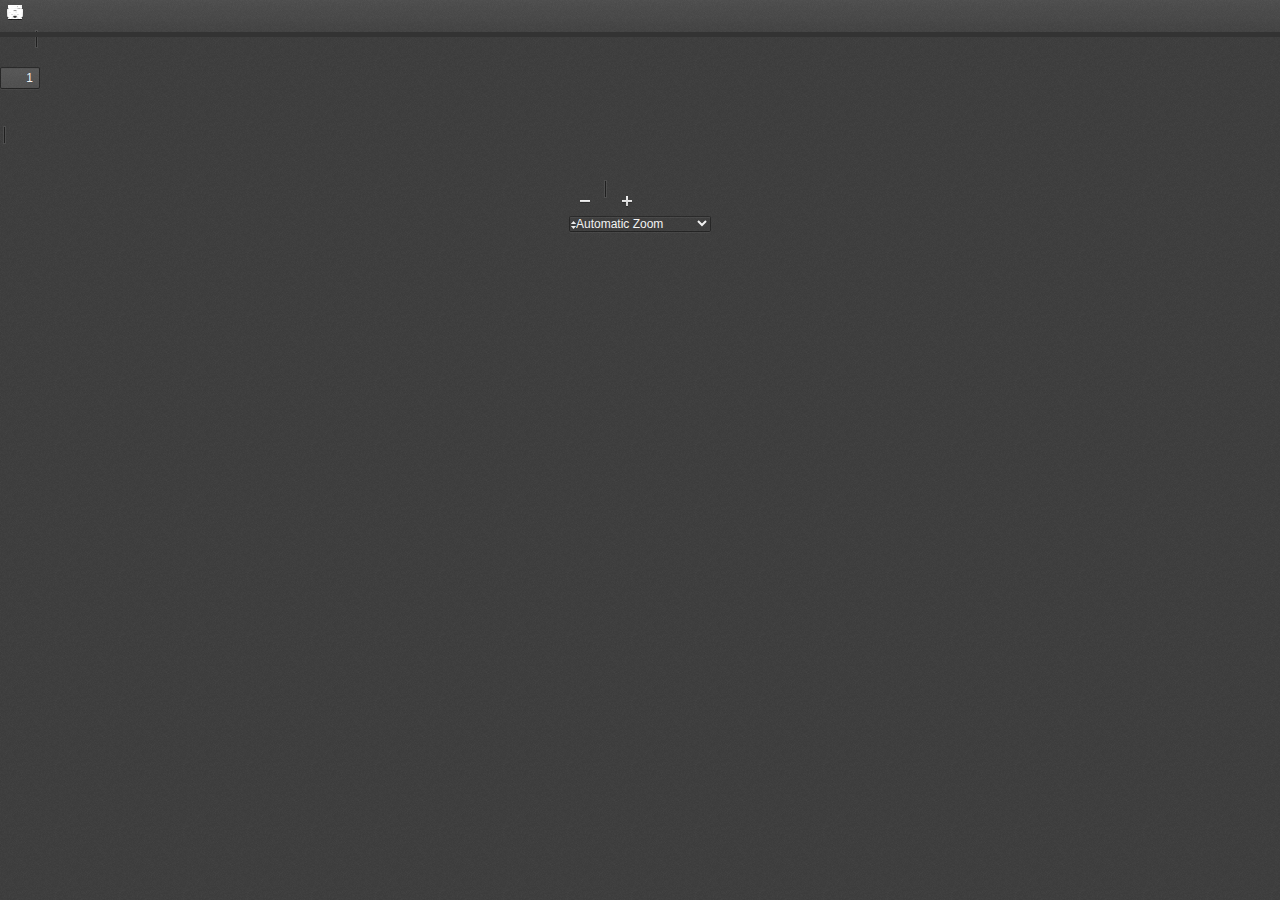
==== pdf/static/pdfjs-viewer/index.html @ ca078065 "update to use mozilla's PDF.js library instead of PDFObject" ====
<html>
<head>
  <title>PDF.js viewer</title>
  <script src="pdf.js"></script>
  <link rel="stylesheet" href="viewer.css">
  
  <style>
    html, body {
      height: 100%;
      margin: 0;
      padding: 0;
    }
  </style>
</head>

<body>
  <div class="pdfjs">
    <!-- PDF.js viewer.html -->
    <pdfjs-wrapper>
      <div id="outerContainer">
        
        <div id="sidebarContainer">
          <div id="toolbarSidebar">
            <div class="splitToolbarButton toggled">
              <button id="viewThumbnail" class="toolbarButton group toggled" title="Show Thumbnails" tabindex="2" data-l10n-id="thumbs">
                <span data-l10n-id="thumbs_label">Thumbnails</span>
              </button>
              <button id="viewOutline" class="toolbarButton group" title="Show Document Outline (double-click to expand/collapse all items)" tabindex="3" data-l10n-id="document_outline">
                <span data-l10n-id="document_outline_label">Document Outline</span>
              </button>
              <button id="viewAttachments" class="toolbarButton group" title="Show Attachments" tabindex="4" data-l10n-id="attachments">
                <span data-l10n-id="attachments_label">Attachments</span>
              </button>
            </div>
          </div>
          <div id="sidebarContent">
            <div id="thumbnailView">
            </div>
            <div id="outlineView" class="hidden">
            </div>
            <div id="attachmentsView" class="hidden">
            </div>
          </div>
        </div>  <!-- sidebarContainer -->
        
        <div id="mainContainer">
          <div class="findbar hidden doorHanger hiddenSmallView" id="findbar">
            <label for="findInput" class="toolbarLabel" data-l10n-id="find_label">Find:</label>
            <input id="findInput" class="toolbarField" tabindex="91">
            <div class="splitToolbarButton">
              <button class="toolbarButton findPrevious" title="" id="findPrevious" tabindex="92" data-l10n-id="find_previous">
                <span data-l10n-id="find_previous_label">Previous</span>
              </button>
              <div class="splitToolbarButtonSeparator"></div>
              <button class="toolbarButton findNext" title="" id="findNext" tabindex="93" data-l10n-id="find_next">
                <span data-l10n-id="find_next_label">Next</span>
              </button>
            </div>
            <input type="checkbox" id="findHighlightAll" class="toolbarField" tabindex="94">
            <label for="findHighlightAll" class="toolbarLabel" data-l10n-id="find_highlight">Highlight all</label>
            <input type="checkbox" id="findMatchCase" class="toolbarField" tabindex="95">
            <label for="findMatchCase" class="toolbarLabel" data-l10n-id="find_match_case_label">Match case</label>
            <span id="findResultsCount" class="toolbarLabel hidden"></span>
            <span id="findMsg" class="toolbarLabel"></span>
          </div>  <!-- findbar -->
          
          <div id="secondaryToolbar" class="secondaryToolbar hidden doorHangerRight">
            <div id="secondaryToolbarButtonContainer">
              <button id="secondaryPresentationMode" class="secondaryToolbarButton presentationMode visibleLargeView" title="Switch to Presentation Mode" tabindex="51" data-l10n-id="presentation_mode">
                <span data-l10n-id="presentation_mode_label">Presentation Mode</span>
              </button>
              <!--
              <button id="secondaryOpenFile" class="secondaryToolbarButton openFile visibleLargeView" title="Open File" tabindex="52" data-l10n-id="open_file">
                <span data-l10n-id="open_file_label">Open</span>
              </button>
              
              <button id="secondaryPrint" class="secondaryToolbarButton print visibleMediumView" title="Print" tabindex="53" data-l10n-id="print">
                <span data-l10n-id="print_label">Print</span>
              </button>
              
              <button id="secondaryDownload" class="secondaryToolbarButton download visibleMediumView" title="Download" tabindex="54" data-l10n-id="download">
                <span data-l10n-id="download_label">Download</span>
              </button>
              
              <a href="#" id="secondaryViewBookmark" class="secondaryToolbarButton bookmark visibleSmallView" title="Current view (copy or open in new window)" tabindex="55" data-l10n-id="bookmark">
                <span data-l10n-id="bookmark_label">Current View</span>
              </a>
              -->
              
              <div class="horizontalToolbarSeparator visibleLargeView"></div>
              
              <button id="firstPage" class="secondaryToolbarButton firstPage" title="Go to First Page" tabindex="56" data-l10n-id="first_page">
                <span data-l10n-id="first_page_label">Go to First Page</span>
              </button>
              <button id="lastPage" class="secondaryToolbarButton lastPage" title="Go to Last Page" tabindex="57" data-l10n-id="last_page">
                <span data-l10n-id="last_page_label">Go to Last Page</span>
              </button>
              
              <div class="horizontalToolbarSeparator"></div>
              
              <button id="pageRotateCw" class="secondaryToolbarButton rotateCw" title="Rotate Clockwise" tabindex="58" data-l10n-id="page_rotate_cw">
                <span data-l10n-id="page_rotate_cw_label">Rotate Clockwise</span>
              </button>
              <button id="pageRotateCcw" class="secondaryToolbarButton rotateCcw" title="Rotate Counterclockwise" tabindex="59" data-l10n-id="page_rotate_ccw">
                <span data-l10n-id="page_rotate_ccw_label">Rotate Counterclockwise</span>
              </button>
              
              <div class="horizontalToolbarSeparator"></div>
              
              <button id="toggleHandTool" class="secondaryToolbarButton handTool" title="Enable hand tool" tabindex="60" data-l10n-id="hand_tool_enable">
                <span data-l10n-id="hand_tool_enable_label">Enable hand tool</span>
              </button>
              
              <div class="horizontalToolbarSeparator"></div>
              
              <button id="documentProperties" class="secondaryToolbarButton documentProperties" title="Document Properties…" tabindex="61" data-l10n-id="document_properties">
                <span data-l10n-id="document_properties_label">Document Properties…</span>
              </button>
            </div>
          </div>  <!-- secondaryToolbar -->
          
          <div class="toolbar">
            <div id="toolbarContainer">
              <div id="toolbarViewer">
                <div id="toolbarViewerLeft">
                  <button id="sidebarToggle" class="toolbarButton" title="Toggle Sidebar" tabindex="11" data-l10n-id="toggle_sidebar">
                    <span data-l10n-id="toggle_sidebar_label">Toggle Sidebar</span>
                  </button>
                  <div class="toolbarButtonSpacer"></div>
                  <button id="viewFind" class="toolbarButton group hiddenSmallView" title="Find in Document" tabindex="12" data-l10n-id="findbar">
                    <span data-l10n-id="findbar_label">Find</span>
                  </button>
                  <div class="splitToolbarButton">
                    <button class="toolbarButton pageUp" title="Previous Page" id="previous" tabindex="13" data-l10n-id="previous">
                      <span data-l10n-id="previous_label">Previous</span>
                    </button>
                    <div class="splitToolbarButtonSeparator"></div>
                    <button class="toolbarButton pageDown" title="Next Page" id="next" tabindex="14" data-l10n-id="next">
                      <span data-l10n-id="next_label">Next</span>
                    </button>
                  </div>
                  <input type="number" id="pageNumber" class="toolbarField pageNumber" title="Page" value="1" size="4" min="1" tabindex="15" data-l10n-id="page">
                  <span id="numPages" class="toolbarLabel"></span>
                </div>
                <div id="toolbarViewerRight">
                  <button id="presentationMode" class="toolbarButton presentationMode hiddenLargeView" title="Switch to Presentation Mode" tabindex="31" data-l10n-id="presentation_mode">
                    <span data-l10n-id="presentation_mode_label">Presentation Mode</span>
                  </button>
                  
                  <button id="openFile" class="toolbarButton openFile hiddenLargeView" title="Open File" tabindex="32" data-l10n-id="open_file">
                    <span data-l10n-id="open_file_label">Open</span>
                  </button>
                  
                  <button id="print" class="toolbarButton print hiddenMediumView" title="Print" tabindex="33" data-l10n-id="print">
                    <span data-l10n-id="print_label">Print</span>
                  </button>
                  
                  <button id="download" class="toolbarButton download hiddenMediumView" title="Download" tabindex="34" data-l10n-id="download">
                    <span data-l10n-id="download_label">Download</span>
                  </button>
                  <a href="#" id="viewBookmark" class="toolbarButton bookmark hiddenSmallView" title="Current view (copy or open in new window)" tabindex="35" data-l10n-id="bookmark">
                    <span data-l10n-id="bookmark_label">Current View</span>
                  </a>
                  
                  <div class="verticalToolbarSeparator hiddenSmallView"></div>
                  
                  <button id="secondaryToolbarToggle" class="toolbarButton" title="Tools" tabindex="36" data-l10n-id="tools">
                    <span data-l10n-id="tools_label">Tools</span>
                  </button>
                </div>
                <div id="toolbarViewerMiddle">
                  <div class="splitToolbarButton">
                    <button id="zoomOut" class="toolbarButton zoomOut" title="Zoom Out" tabindex="21" data-l10n-id="zoom_out">
                      <span data-l10n-id="zoom_out_label">Zoom Out</span>
                    </button>
                    <div class="splitToolbarButtonSeparator"></div>
                    <button id="zoomIn" class="toolbarButton zoomIn" title="Zoom In" tabindex="22" data-l10n-id="zoom_in">
                      <span data-l10n-id="zoom_in_label">Zoom In</span>
                    </button>
                  </div>
                  <span id="scaleSelectContainer" class="dropdownToolbarButton">
                    <select id="scaleSelect" title="Zoom" tabindex="23" data-l10n-id="zoom">
                      <option id="pageAutoOption" title="" value="auto" selected="selected" data-l10n-id="page_scale_auto">Automatic Zoom</option>
                      <option id="pageActualOption" title="" value="page-actual" data-l10n-id="page_scale_actual">Actual Size</option>
                      <option id="pageFitOption" title="" value="page-fit" data-l10n-id="page_scale_fit">Fit Page</option>
                      <option id="pageWidthOption" title="" value="page-width" data-l10n-id="page_scale_width">Full Width</option>
                      <option id="customScaleOption" title="" value="custom" disabled="disabled" hidden="true"></option>
                      <option title="" value="0.5" data-l10n-id="page_scale_percent" data-l10n-args='{ "scale": 50 }'>50%</option>
                      <option title="" value="0.75" data-l10n-id="page_scale_percent" data-l10n-args='{ "scale": 75 }'>75%</option>
                      <option title="" value="1" data-l10n-id="page_scale_percent" data-l10n-args='{ "scale": 100 }'>100%</option>
                      <option title="" value="1.25" data-l10n-id="page_scale_percent" data-l10n-args='{ "scale": 125 }'>125%</option>
                      <option title="" value="1.5" data-l10n-id="page_scale_percent" data-l10n-args='{ "scale": 150 }'>150%</option>
                      <option title="" value="2" data-l10n-id="page_scale_percent" data-l10n-args='{ "scale": 200 }'>200%</option>
                      <option title="" value="3" data-l10n-id="page_scale_percent" data-l10n-args='{ "scale": 300 }'>300%</option>
                      <option title="" value="4" data-l10n-id="page_scale_percent" data-l10n-args='{ "scale": 400 }'>400%</option>
                    </select>
                  </span>
                </div>
              </div>
              <div id="loadingBar">
                <div class="progress">
                  <div class="glimmer">
                  </div>
                </div>
              </div>
            </div>
          </div>
          
          <menu type="context" id="viewerContextMenu">
            <menuitem id="contextFirstPage" label="First Page"
            data-l10n-id="first_page"></menuitem>
            <menuitem id="contextLastPage" label="Last Page"
            data-l10n-id="last_page"></menuitem>
            <menuitem id="contextPageRotateCw" label="Rotate Clockwise"
            data-l10n-id="page_rotate_cw"></menuitem>
            <menuitem id="contextPageRotateCcw" label="Rotate Counter-Clockwise"
            data-l10n-id="page_rotate_ccw"></menuitem>
          </menu>
          
          <div id="viewerContainer" tabindex="0">
            <div id="viewer" class="pdfViewer"></div>
          </div>
          
          <div id="errorWrapper" hidden='true'>
            <div id="errorMessageLeft">
              <span id="errorMessage"></span>
              <button id="errorShowMore" data-l10n-id="error_more_info">
                More Information
              </button>
              <button id="errorShowLess" data-l10n-id="error_less_info" hidden='true'>
                Less Information
              </button>
            </div>
            <div id="errorMessageRight">
              <button id="errorClose" data-l10n-id="error_close">
                Close
              </button>
            </div>
            <div class="clearBoth"></div>
            <textarea id="errorMoreInfo" hidden='true' readonly="readonly"></textarea>
          </div>
        </div> <!-- mainContainer -->
        
        <div id="overlayContainer" class="hidden">
          <div id="passwordOverlay" class="container hidden">
            <div class="dialog">
              <div class="row">
                <p id="passwordText" data-l10n-id="password_label">Enter the password to open this PDF file:</p>
              </div>
              <div class="row">
                <!-- The type="password" attribute is set via script, to prevent warnings in Firefox for all http:// documents. -->
                <input id="password" class="toolbarField">
              </div>
              <div class="buttonRow">
                <button id="passwordCancel" class="overlayButton"><span data-l10n-id="password_cancel">Cancel</span></button>
                <button id="passwordSubmit" class="overlayButton"><span data-l10n-id="password_ok">OK</span></button>
              </div>
            </div>
          </div>
          <div id="documentPropertiesOverlay" class="container hidden">
            <div class="dialog">
              <div class="row">
                <span data-l10n-id="document_properties_file_name">File name:</span> <p id="fileNameField">-</p>
              </div>
              <div class="row">
                <span data-l10n-id="document_properties_file_size">File size:</span> <p id="fileSizeField">-</p>
              </div>
              <div class="separator"></div>
              <div class="row">
                <span data-l10n-id="document_properties_title">Title:</span> <p id="titleField">-</p>
              </div>
              <div class="row">
                <span data-l10n-id="document_properties_author">Author:</span> <p id="authorField">-</p>
              </div>
              <div class="row">
                <span data-l10n-id="document_properties_subject">Subject:</span> <p id="subjectField">-</p>
              </div>
              <div class="row">
                <span data-l10n-id="document_properties_keywords">Keywords:</span> <p id="keywordsField">-</p>
              </div>
              <div class="row">
                <span data-l10n-id="document_properties_creation_date">Creation Date:</span> <p id="creationDateField">-</p>
              </div>
              <div class="row">
                <span data-l10n-id="document_properties_modification_date">Modification Date:</span> <p id="modificationDateField">-</p>
              </div>
              <div class="row">
                <span data-l10n-id="document_properties_creator">Creator:</span> <p id="creatorField">-</p>
              </div>
              <div class="separator"></div>
              <div class="row">
                <span data-l10n-id="document_properties_producer">PDF Producer:</span> <p id="producerField">-</p>
              </div>
              <div class="row">
                <span data-l10n-id="document_properties_version">PDF Version:</span> <p id="versionField">-</p>
              </div>
              <div class="row">
                <span data-l10n-id="document_properties_page_count">Page Count:</span> <p id="pageCountField">-</p>
              </div>
              <div class="buttonRow">
                <button id="documentPropertiesClose" class="overlayButton"><span data-l10n-id="document_properties_close">Close</span></button>
              </div>
            </div>
          </div>
          <div id="printServiceOverlay" class="container hidden">
            <div class="dialog">
              <div class="row">
                <span data-l10n-id="print_progress_message">Preparing document for printing…</span>
              </div>
              <div class="row">
                <progress value="0" max="100"></progress>
                <span data-l10n-id="print_progress_percent" data-l10n-args='{ "progress": 0 }' class="relative-progress">0%</span>
              </div>
              <div class="buttonRow">
                <button id="printCancel" class="overlayButton"><span data-l10n-id="print_progress_close">Cancel</span></button>
              </div>
            </div>
          </div>
        </div>  <!-- overlayContainer -->
        
      </div> <!-- outerContainer -->
      <div id="printContainer"></div>
    </pdfjs-wrapper>
  </div>
    
    <script>
      function getQueryVariable(variable) {
        var query = window.location.search.substring(1);
        var vars = query.split('&');
        for (var i = 0; i < vars.length; i++) {
            var pair = vars[i].split('=');
            if (decodeURIComponent(pair[0]) == variable) {
                return decodeURIComponent(pair[1]);
            }
        }
        console.log('Query variable %s not found', variable);
      }
      // note that the file can also be a Uint8Array if you want to serve binary data
      var file = getQueryVariable('url')
      
      // This initializes the webviewer, the file may be passed in to it to initialize the viewer with a pdf directly
      window.PDFJS.webViewerLoad(); 
      
      // open a file in the viewer
      window.PDFViewerApplication.open(file);
    </script>
  </body>
  </html>
---- pdf/static/pdfjs-viewer/viewer.css ----
.pdfjs .textLayer{position:absolute;left:0;top:0;right:0;bottom:0;overflow:hidden;opacity:.2;line-height:1.0}.pdfjs .textLayer>div{color:transparent;position:absolute;white-space:pre;cursor:text;-webkit-transform-origin:0 0;-moz-transform-origin:0 0;-o-transform-origin:0 0;-ms-transform-origin:0 0;transform-origin:0 0}.pdfjs .textLayer .highlight{margin:-1px;padding:1px;background-color:#b400aa;border-radius:4px}.pdfjs .textLayer .highlight.begin{border-radius:4px 0 0 4px}.pdfjs .textLayer .highlight.end{border-radius:0 4px 4px 0}.pdfjs .textLayer .highlight.middle{border-radius:0}.pdfjs .textLayer .highlight.selected{background-color:#006400}.pdfjs .textLayer ::selection{background:#00f}.pdfjs .textLayer ::-moz-selection{background:#00f}.pdfjs .textLayer .endOfContent{display:block;position:absolute;left:0;top:100%;right:0;bottom:0;z-index:-1;cursor:default;-webkit-user-select:none;-ms-user-select:none;-moz-user-select:none}.pdfjs .textLayer .endOfContent.active{top:0}.pdfjs .annotationLayer section{position:absolute}.pdfjs .annotationLayer .linkAnnotation>a{position:absolute;font-size:1em;top:0;left:0;width:100%;height:100%}.pdfjs .annotationLayer .linkAnnotation>a{background:url("[data-uri]") 0 0 repeat}.pdfjs .annotationLayer .linkAnnotation>a:hover{opacity:.2;background:#ff0;box-shadow:0 2px 10px #ff0}.pdfjs .annotationLayer .textAnnotation img{position:absolute;cursor:pointer}.pdfjs .annotationLayer .textWidgetAnnotation input,.pdfjs .annotationLayer .textWidgetAnnotation textarea,.pdfjs .annotationLayer .choiceWidgetAnnotation select,.pdfjs .annotationLayer .buttonWidgetAnnotation.checkBox input,.pdfjs .annotationLayer .buttonWidgetAnnotation.radioButton input{background-color:rgba(0,54,255,0.13);border:1px solid transparent;box-sizing:border-box;font-size:9px;height:100%;padding:0 3px;vertical-align:top;width:100%}.pdfjs .annotationLayer .textWidgetAnnotation textarea{font:message-box;font-size:9px;resize:none}.pdfjs .annotationLayer .textWidgetAnnotation input[disabled],.pdfjs .annotationLayer .textWidgetAnnotation textarea[disabled],.pdfjs .annotationLayer .choiceWidgetAnnotation select[disabled],.pdfjs .annotationLayer .buttonWidgetAnnotation.checkBox input[disabled],.pdfjs .annotationLayer .buttonWidgetAnnotation.radioButton input[disabled]{background:0;border:1px solid transparent;cursor:not-allowed}.pdfjs .annotationLayer .textWidgetAnnotation input:hover,.pdfjs .annotationLayer .textWidgetAnnotation textarea:hover,.pdfjs .annotationLayer .choiceWidgetAnnotation select:hover,.pdfjs .annotationLayer .buttonWidgetAnnotation.checkBox input:hover,.pdfjs .annotationLayer .buttonWidgetAnnotation.radioButton input:hover{border:1px solid #000}.pdfjs .annotationLayer .textWidgetAnnotation input:focus,.pdfjs .annotationLayer .textWidgetAnnotation textarea:focus,.pdfjs .annotationLayer .choiceWidgetAnnotation select:focus{background:0;border:1px solid transparent}.pdfjs .annotationLayer .textWidgetAnnotation input.comb{font-family:monospace;padding-left:2px;padding-right:0}.pdfjs .annotationLayer .textWidgetAnnotation input.comb:focus{width:115%}.pdfjs .annotationLayer .buttonWidgetAnnotation.checkBox input,.pdfjs .annotationLayer .buttonWidgetAnnotation.radioButton input{-webkit-appearance:none;-moz-appearance:none;-ms-appearance:none;appearance:none}.pdfjs .annotationLayer .popupWrapper{position:absolute;width:20em}.pdfjs .annotationLayer .popup{position:absolute;z-index:200;max-width:20em;background-color:#ff9;box-shadow:0 2px 5px #333;border-radius:2px;padding:.6em;margin-left:5px;cursor:pointer;word-wrap:break-word}.pdfjs .annotationLayer .popup h1{font-size:1em;border-bottom:1px solid #000;padding-bottom:.2em}.pdfjs .annotationLayer .popup p{padding-top:.2em}.pdfjs .annotationLayer .highlightAnnotation,.pdfjs .annotationLayer .underlineAnnotation,.pdfjs .annotationLayer .squigglyAnnotation,.pdfjs .annotationLayer .strikeoutAnnotation,.pdfjs .annotationLayer .fileAttachmentAnnotation{cursor:pointer}.pdfjs .pdfViewer .canvasWrapper{overflow:hidden}.pdfjs .pdfViewer .page{direction:ltr;width:816px;height:1056px;margin:1px auto -8px auto;position:relative;overflow:visible;border:9px solid transparent;background-clip:content-box;border-image:url(images/shadow.png) 9 9 repeat;background-color:white}.pdfjs .pdfViewer.removePageBorders .page{margin:0 auto 10px auto;border:0}.pdfjs .pdfViewer.singlePageView{display:inline-block}.pdfjs .pdfViewer.singlePageView .page{margin:0;border:0}.pdfjs .pdfViewer .page canvas{margin:0;display:block}.pdfjs .pdfViewer .page .loadingIcon{position:absolute;display:block;left:0;top:0;right:0;bottom:0;background:url('images/loading-icon.gif') center no-repeat}.pdfjs .pdfPresentationMode:-webkit-full-screen .pdfViewer .page{margin-bottom:100%;border:0}.pdfjs .pdfPresentationMode:-moz-full-screen .pdfViewer .page{margin-bottom:100%;border:0}.pdfjs .pdfPresentationMode:-ms-fullscreen .pdfViewer .page{margin-bottom:100% !important;border:0}.pdfjs .pdfPresentationMode:fullscreen .pdfViewer .page{margin-bottom:100%;border:0}.pdfjs *{padding:0;margin:0}html{height:100%;width:100%;font-size:10px}body{height:100%;width:100%;background-color:#404040;background-image:url(images/texture.png)}body,.pdfjs input,.pdfjs button,.pdfjs select{font:message-box;outline:0}.pdfjs .hidden{display:none !important}.pdfjs [hidden]{display:none !important}.pdfjs #viewerContainer.pdfPresentationMode:-webkit-full-screen{top:0;border-top:2px solid transparent;background-color:#000;width:100%;height:100%;overflow:hidden;cursor:none;-webkit-user-select:none}.pdfjs #viewerContainer.pdfPresentationMode:-moz-full-screen{top:0;border-top:2px solid transparent;background-color:#000;width:100%;height:100%;overflow:hidden;cursor:none;-moz-user-select:none}.pdfjs #viewerContainer.pdfPresentationMode:-ms-fullscreen{top:0 !important;border-top:2px solid transparent;width:100%;height:100%;overflow:hidden !important;cursor:none;-ms-user-select:none}.pdfjs #viewerContainer.pdfPresentationMode:-ms-fullscreen::-ms-backdrop{background-color:#000}.pdfjs #viewerContainer.pdfPresentationMode:fullscreen{top:0;border-top:2px solid transparent;background-color:#000;width:100%;height:100%;overflow:hidden;cursor:none;-webkit-user-select:none;-moz-user-select:none;-ms-user-select:none}.pdfjs .pdfPresentationMode:-webkit-full-screen a:not(.internalLink){display:none}.pdfjs .pdfPresentationMode:-moz-full-screen a:not(.internalLink){display:none}.pdfjs .pdfPresentationMode:-ms-fullscreen a:not(.internalLink){display:none !important}.pdfjs .pdfPresentationMode:fullscreen a:not(.internalLink){display:none}.pdfjs .pdfPresentationMode:-webkit-full-screen .textLayer>div{cursor:none}.pdfjs .pdfPresentationMode:-moz-full-screen .textLayer>div{cursor:none}.pdfjs .pdfPresentationMode:-ms-fullscreen .textLayer>div{cursor:none}.pdfjs .pdfPresentationMode:fullscreen .textLayer>div{cursor:none}.pdfjs .pdfPresentationMode.pdfPresentationModeControls>*,.pdfjs .pdfPresentationMode.pdfPresentationModeControls .textLayer>div{cursor:default}.pdfjs #outerContainer{width:100%;height:100%;position:relative}.pdfjs #sidebarContainer{position:absolute;top:0;bottom:0;width:200px;visibility:hidden;-webkit-transition-duration:200ms;-webkit-transition-timing-function:ease;transition-duration:200ms;transition-timing-function:ease}html[dir='ltr'] .pdfjs #sidebarContainer{-webkit-transition-property:left;transition-property:left;left:-200px}html[dir='rtl'] .pdfjs #sidebarContainer{-webkit-transition-property:right;transition-property:right;right:-200px}.pdfjs #outerContainer.sidebarMoving>#sidebarContainer,.pdfjs #outerContainer.sidebarOpen>#sidebarContainer{visibility:visible}html[dir='ltr'] .pdfjs #outerContainer.sidebarOpen>#sidebarContainer{left:0}html[dir='rtl'] .pdfjs #outerContainer.sidebarOpen>#sidebarContainer{right:0}.pdfjs #mainContainer{position:absolute;top:0;right:0;bottom:0;left:0;min-width:320px;-webkit-transition-duration:200ms;-webkit-transition-timing-function:ease;transition-duration:200ms;transition-timing-function:ease}html[dir='ltr'] .pdfjs #outerContainer.sidebarOpen>#mainContainer{-webkit-transition-property:left;transition-property:left;left:200px}html[dir='rtl'] .pdfjs #outerContainer.sidebarOpen>#mainContainer{-webkit-transition-property:right;transition-property:right;right:200px}.pdfjs #sidebarContent{top:32px;bottom:0;overflow:auto;-webkit-overflow-scrolling:touch;position:absolute;width:200px;background-color:hsla(0,0%,0%,.1)}html[dir='ltr'] .pdfjs #sidebarContent{left:0;box-shadow:inset -1px 0 0 hsla(0,0%,0%,.25)}html[dir='rtl'] .pdfjs #sidebarContent{right:0;box-shadow:inset 1px 0 0 hsla(0,0%,0%,.25)}.pdfjs #viewerContainer{overflow:auto;-webkit-overflow-scrolling:touch;position:absolute;top:32px;right:0;bottom:0;left:0;outline:0}html[dir='ltr'] .pdfjs #viewerContainer{box-shadow:inset 1px 0 0 hsla(0,0%,100%,.05)}html[dir='rtl'] .pdfjs #viewerContainer{box-shadow:inset -1px 0 0 hsla(0,0%,100%,.05)}.pdfjs .toolbar{position:relative;left:0;right:0;z-index:9999;cursor:default}.pdfjs #toolbarContainer{width:100%}.pdfjs #toolbarSidebar{width:200px;height:32px;background-color:#424242;background-image:url(images/texture.png),linear-gradient(hsla(0,0%,30%,.99),hsla(0,0%,25%,.95))}html[dir='ltr'] .pdfjs #toolbarSidebar{box-shadow:inset -1px 0 0 rgba(0,0,0,0.25),inset 0 -1px 0 hsla(0,0%,100%,.05),0 1px 0 hsla(0,0%,0%,.15),0 0 1px hsla(0,0%,0%,.1)}html[dir='rtl'] .pdfjs #toolbarSidebar{box-shadow:inset 1px 0 0 rgba(0,0,0,0.25),inset 0 1px 0 hsla(0,0%,100%,.05),0 1px 0 hsla(0,0%,0%,.15),0 0 1px hsla(0,0%,0%,.1)}.pdfjs #toolbarContainer,.pdfjs .findbar,.pdfjs .secondaryToolbar{position:relative;height:32px;background-color:#474747;background-image:url(images/texture.png),linear-gradient(hsla(0,0%,32%,.99),hsla(0,0%,27%,.95))}html[dir='ltr'] .pdfjs #toolbarContainer,.pdfjs .findbar,.pdfjs .secondaryToolbar{box-shadow:inset 1px 0 0 hsla(0,0%,100%,.08),inset 0 1px 1px hsla(0,0%,0%,.15),inset 0 -1px 0 hsla(0,0%,100%,.05),0 1px 0 hsla(0,0%,0%,.15),0 1px 1px hsla(0,0%,0%,.1)}html[dir='rtl'] .pdfjs #toolbarContainer,.pdfjs .findbar,.pdfjs .secondaryToolbar{box-shadow:inset -1px 0 0 hsla(0,0%,100%,.08),inset 0 1px 1px hsla(0,0%,0%,.15),inset 0 -1px 0 hsla(0,0%,100%,.05),0 1px 0 hsla(0,0%,0%,.15),0 1px 1px hsla(0,0%,0%,.1)}.pdfjs #toolbarViewer{height:32px}.pdfjs #loadingBar{position:relative;width:100%;height:4px;background-color:#333;border-bottom:1px solid #333}.pdfjs #loadingBar .progress{position:absolute;top:0;left:0;width:0;height:100%;background-color:#ddd;overflow:hidden;-webkit-transition:width 200ms;transition:width 200ms}@-webkit-keyframes progressIndeterminate{.pdfjs 0%{left:-142px}.pdfjs 100%{left:0}}@keyframes progressIndeterminate{.pdfjs 0%{left:-142px}.pdfjs 100%{left:0}}.pdfjs #loadingBar .progress.indeterminate{background-color:#999;-webkit-transition:none;transition:none}.pdfjs #loadingBar .progress.indeterminate .glimmer{position:absolute;top:0;left:0;height:100%;width:calc(100% + 150px);background:repeating-linear-gradient(135deg,#bbb 0,#999 5px,#999 45px,#ddd 55px,#ddd 95px,#bbb 100px);-webkit-animation:progressIndeterminate 950ms linear infinite;animation:progressIndeterminate 950ms linear infinite}.pdfjs .findbar,.pdfjs .secondaryToolbar{top:32px;position:absolute;z-index:10000;height:32px;min-width:16px;padding:0 6px 0 6px;margin:4px 2px 4px 2px;color:hsl(0,0%,85%);font-size:12px;line-height:14px;text-align:left;cursor:default}html[dir='ltr'] .pdfjs .findbar{left:68px}html[dir='rtl'] .pdfjs .findbar{right:68px}.pdfjs .findbar label{-webkit-user-select:none;-moz-user-select:none}.pdfjs #findInput[data-status="pending"]{background-image:url(images/loading-small.png);background-repeat:no-repeat;background-position:right}html[dir='rtl'] .pdfjs #findInput[data-status="pending"]{background-position:left}.pdfjs .secondaryToolbar{padding:6px;height:auto;z-index:30000}html[dir='ltr'] .pdfjs .secondaryToolbar{right:4px}html[dir='rtl'] .pdfjs .secondaryToolbar{left:4px}.pdfjs #secondaryToolbarButtonContainer{max-width:200px;max-height:400px;overflow-y:auto;-webkit-overflow-scrolling:touch;margin-bottom:-4px}.pdfjs .doorHanger,.pdfjs .doorHangerRight{border:1px solid hsla(0,0%,0%,.5);border-radius:2px;box-shadow:0 1px 4px rgba(0,0,0,0.3)}.pdfjs .doorHanger:after,.pdfjs .doorHanger:before,.pdfjs .doorHangerRight:after,.pdfjs .doorHangerRight:before{bottom:100%;border:solid transparent;content:" ";height:0;width:0;position:absolute;pointer-events:none}.pdfjs .doorHanger:after,.pdfjs .doorHangerRight:after{border-bottom-color:hsla(0,0%,32%,.99);border-width:8px}.pdfjs .doorHanger:before,.pdfjs .doorHangerRight:before{border-bottom-color:hsla(0,0%,0%,.5);border-width:9px}html[dir='ltr'] .pdfjs .doorHanger:after,html[dir='rtl'] .pdfjs .doorHangerRight:after{left:13px;margin-left:-8px}html[dir='ltr'] .pdfjs .doorHanger:before,html[dir='rtl'] .pdfjs .doorHangerRight:before{left:13px;margin-left:-9px}html[dir='rtl'] .pdfjs .doorHanger:after,html[dir='ltr'] .pdfjs .doorHangerRight:after{right:13px;margin-right:-8px}html[dir='rtl'] .pdfjs .doorHanger:before,html[dir='ltr'] .pdfjs .doorHangerRight:before{right:13px;margin-right:-9px}.pdfjs #findResultsCount{background-color:hsl(0,0%,85%);color:hsl(0,0%,32%);text-align:center;padding:3px 4px}.pdfjs #findMsg{font-style:italic;color:#a6b7d0}.pdfjs #findInput.notFound{background-color:#f66}.pdfjs #toolbarViewerMiddle{position:absolute;left:50%;transform:translateX(-50%)}html[dir='ltr'] .pdfjs #toolbarViewerLeft,html[dir='rtl'] .pdfjs #toolbarViewerRight{float:left}html[dir='ltr'] .pdfjs #toolbarViewerRight,html[dir='rtl'] .pdfjs #toolbarViewerLeft{float:right}html[dir='ltr'] .pdfjs #toolbarViewerLeft>*,html[dir='ltr'] .pdfjs #toolbarViewerMiddle>*,html[dir='ltr'] .pdfjs #toolbarViewerRight>*,html[dir='ltr'] .pdfjs .findbar>*{position:relative;float:left}html[dir='rtl'] .pdfjs #toolbarViewerLeft>*,html[dir='rtl'] .pdfjs #toolbarViewerMiddle>*,html[dir='rtl'] .pdfjs #toolbarViewerRight>*,html[dir='rtl'] .pdfjs .findbar>*{position:relative;float:right}html[dir='ltr'] .pdfjs .splitToolbarButton{margin:3px 2px 4px 0;display:inline-block}html[dir='rtl'] .pdfjs .splitToolbarButton{margin:3px 0 4px 2px;display:inline-block}html[dir='ltr'] .pdfjs .splitToolbarButton>.toolbarButton{border-radius:0;float:left}html[dir='rtl'] .pdfjs .splitToolbarButton>.toolbarButton{border-radius:0;float:right}.pdfjs .toolbarButton,.pdfjs .secondaryToolbarButton,.pdfjs .overlayButton{border:0 none;background:0;width:32px;height:25px}.pdfjs .toolbarButton>span{display:inline-block;width:0;height:0;overflow:hidden}.pdfjs .toolbarButton[disabled],.pdfjs .secondaryToolbarButton[disabled],.pdfjs .overlayButton[disabled]{opacity:.5}.pdfjs .toolbarButton.group{margin-right:0}.pdfjs .splitToolbarButton.toggled .toolbarButton{margin:0}.pdfjs .splitToolbarButton:hover>.toolbarButton,.pdfjs .splitToolbarButton:focus>.toolbarButton,.pdfjs .splitToolbarButton.toggled>.toolbarButton,.pdfjs .toolbarButton.textButton{background-color:hsla(0,0%,0%,.12);background-image:linear-gradient(hsla(0,0%,100%,.05),hsla(0,0%,100%,0));background-clip:padding-box;border:1px solid hsla(0,0%,0%,.35);border-color:hsla(0,0%,0%,.32) hsla(0,0%,0%,.38) hsla(0,0%,0%,.42);box-shadow:0 1px 0 hsla(0,0%,100%,.05) inset,0 0 1px hsla(0,0%,100%,.15) inset,0 1px 0 hsla(0,0%,100%,.05);-webkit-transition-property:background-color,border-color,box-shadow;-webkit-transition-duration:150ms;-webkit-transition-timing-function:ease;transition-property:background-color,border-color,box-shadow;transition-duration:150ms;transition-timing-function:ease}.pdfjs .splitToolbarButton>.toolbarButton:hover,.pdfjs .splitToolbarButton>.toolbarButton:focus,.pdfjs .dropdownToolbarButton:hover,.pdfjs .overlayButton:hover,.pdfjs .overlayButton:focus,.pdfjs .toolbarButton.textButton:hover,.pdfjs .toolbarButton.textButton:focus{background-color:hsla(0,0%,0%,.2);box-shadow:0 1px 0 hsla(0,0%,100%,.05) inset,0 0 1px hsla(0,0%,100%,.15) inset,0 0 1px hsla(0,0%,0%,.05);z-index:199}.pdfjs .splitToolbarButton>.toolbarButton{position:relative}html[dir='ltr'] .pdfjs .splitToolbarButton>.toolbarButton:first-child,html[dir='rtl'] .pdfjs .splitToolbarButton>.toolbarButton:last-child{position:relative;margin:0;margin-right:-1px;border-top-left-radius:2px;border-bottom-left-radius:2px;border-right-color:transparent}html[dir='ltr'] .pdfjs .splitToolbarButton>.toolbarButton:last-child,html[dir='rtl'] .pdfjs .splitToolbarButton>.toolbarButton:first-child{position:relative;margin:0;margin-left:-1px;border-top-right-radius:2px;border-bottom-right-radius:2px;border-left-color:transparent}.pdfjs .splitToolbarButtonSeparator{padding:8px 0;width:1px;background-color:hsla(0,0%,0%,.5);z-index:99;box-shadow:0 0 0 1px hsla(0,0%,100%,.08);display:inline-block;margin:5px 0}html[dir='ltr'] .pdfjs .splitToolbarButtonSeparator{float:left}html[dir='rtl'] .pdfjs .splitToolbarButtonSeparator{float:right}.pdfjs .splitToolbarButton:hover>.splitToolbarButtonSeparator,.pdfjs .splitToolbarButton.toggled>.splitToolbarButtonSeparator{padding:12px 0;margin:1px 0;box-shadow:0 0 0 1px hsla(0,0%,100%,.03);-webkit-transition-property:padding;-webkit-transition-duration:10ms;-webkit-transition-timing-function:ease;transition-property:padding;transition-duration:10ms;transition-timing-function:ease}.pdfjs .toolbarButton,.pdfjs .dropdownToolbarButton,.pdfjs .secondaryToolbarButton,.pdfjs .overlayButton{min-width:16px;padding:2px 6px 0;border:1px solid transparent;border-radius:2px;color:hsla(0,0%,100%,.8);font-size:12px;line-height:14px;-webkit-user-select:none;-moz-user-select:none;-ms-user-select:none;cursor:default;-webkit-transition-property:background-color,border-color,box-shadow;-webkit-transition-duration:150ms;-webkit-transition-timing-function:ease;transition-property:background-color,border-color,box-shadow;transition-duration:150ms;transition-timing-function:ease}html[dir='ltr'] .pdfjs .toolbarButton,html[dir='ltr'] .pdfjs .overlayButton,html[dir='ltr'] .pdfjs .dropdownToolbarButton{margin:3px 2px 4px 0}html[dir='rtl'] .pdfjs .toolbarButton,html[dir='rtl'] .pdfjs .overlayButton,html[dir='rtl'] .pdfjs .dropdownToolbarButton{margin:3px 0 4px 2px}.pdfjs .toolbarButton:hover,.pdfjs .toolbarButton:focus,.pdfjs .dropdownToolbarButton,.pdfjs .overlayButton,.pdfjs .secondaryToolbarButton:hover,.pdfjs .secondaryToolbarButton:focus{background-color:hsla(0,0%,0%,.12);background-image:linear-gradient(hsla(0,0%,100%,.05),hsla(0,0%,100%,0));background-clip:padding-box;border:1px solid hsla(0,0%,0%,.35);border-color:hsla(0,0%,0%,.32) hsla(0,0%,0%,.38) hsla(0,0%,0%,.42);box-shadow:0 1px 0 hsla(0,0%,100%,.05) inset,0 0 1px hsla(0,0%,100%,.15) inset,0 1px 0 hsla(0,0%,100%,.05)}.pdfjs .toolbarButton:hover:active,.pdfjs .overlayButton:hover:active,.pdfjs .dropdownToolbarButton:hover:active,.pdfjs .secondaryToolbarButton:hover:active{background-color:hsla(0,0%,0%,.2);background-image:linear-gradient(hsla(0,0%,100%,.05),hsla(0,0%,100%,0));border-color:hsla(0,0%,0%,.35) hsla(0,0%,0%,.4) hsla(0,0%,0%,.45);box-shadow:0 1px 1px hsla(0,0%,0%,.1) inset,0 0 1px hsla(0,0%,0%,.2) inset,0 1px 0 hsla(0,0%,100%,.05);-webkit-transition-property:background-color,border-color,box-shadow;-webkit-transition-duration:10ms;-webkit-transition-timing-function:linear;transition-property:background-color,border-color,box-shadow;transition-duration:10ms;transition-timing-function:linear}.pdfjs .toolbarButton.toggled,.pdfjs .splitToolbarButton.toggled>.toolbarButton.toggled,.pdfjs .secondaryToolbarButton.toggled{background-color:hsla(0,0%,0%,.3);background-image:linear-gradient(hsla(0,0%,100%,.05),hsla(0,0%,100%,0));border-color:hsla(0,0%,0%,.4) hsla(0,0%,0%,.45) hsla(0,0%,0%,.5);box-shadow:0 1px 1px hsla(0,0%,0%,.1) inset,0 0 1px hsla(0,0%,0%,.2) inset,0 1px 0 hsla(0,0%,100%,.05);-webkit-transition-property:background-color,border-color,box-shadow;-webkit-transition-duration:10ms;-webkit-transition-timing-function:linear;transition-property:background-color,border-color,box-shadow;transition-duration:10ms;transition-timing-function:linear}.pdfjs .toolbarButton.toggled:hover:active,.pdfjs .splitToolbarButton.toggled>.toolbarButton.toggled:hover:active,.pdfjs .secondaryToolbarButton.toggled:hover:active{background-color:hsla(0,0%,0%,.4);border-color:hsla(0,0%,0%,.4) hsla(0,0%,0%,.5) hsla(0,0%,0%,.55);box-shadow:0 1px 1px hsla(0,0%,0%,.2) inset,0 0 1px hsla(0,0%,0%,.3) inset,0 1px 0 hsla(0,0%,100%,.05)}.pdfjs .dropdownToolbarButton{width:120px;max-width:120px;padding:0;overflow:hidden;background:url(images/toolbarButton-menuArrows.png) no-repeat}html[dir='ltr'] .pdfjs .dropdownToolbarButton{background-position:95%}html[dir='rtl'] .pdfjs .dropdownToolbarButton{background-position:5%}.pdfjs .dropdownToolbarButton>select{min-width:140px;font-size:12px;color:hsl(0,0%,95%);margin:0;padding:3px 2px 2px;border:0;background:rgba(0,0,0,0)}.pdfjs .dropdownToolbarButton>select>option{background:hsl(0,0%,24%)}.pdfjs #customScaleOption{display:none}.pdfjs #pageWidthOption{border-bottom:1px rgba(255,255,255,.5) solid}html[dir='ltr'] .pdfjs .splitToolbarButton:first-child,html[dir='ltr'] .pdfjs .toolbarButton:first-child,html[dir='rtl'] .pdfjs .splitToolbarButton:last-child,html[dir='rtl'] .pdfjs .toolbarButton:last-child{margin-left:4px}html[dir='ltr'] .pdfjs .splitToolbarButton:last-child,html[dir='ltr'] .pdfjs .toolbarButton:last-child,html[dir='rtl'] .pdfjs .splitToolbarButton:first-child,html[dir='rtl'] .pdfjs .toolbarButton:first-child{margin-right:4px}.pdfjs .toolbarButtonSpacer{width:30px;display:inline-block;height:1px}html[dir='ltr'] .pdfjs #findPrevious{margin-left:3px}html[dir='ltr'] .pdfjs #findNext{margin-right:3px}html[dir='rtl'] .pdfjs #findPrevious{margin-right:3px}html[dir='rtl'] .pdfjs #findNext{margin-left:3px}.pdfjs .toolbarButton::before,.pdfjs .secondaryToolbarButton::before{position:absolute;display:inline-block;top:4px;left:7px}html[dir="ltr"] .pdfjs .secondaryToolbarButton::before{left:4px}html[dir="rtl"] .pdfjs .secondaryToolbarButton::before{right:4px}html[dir='ltr'] .pdfjs .toolbarButton#sidebarToggle::before{content:url(images/toolbarButton-sidebarToggle.png)}html[dir='rtl'] .pdfjs .toolbarButton#sidebarToggle::before{content:url(images/toolbarButton-sidebarToggle-rtl.png)}html[dir='ltr'] .pdfjs .toolbarButton#secondaryToolbarToggle::before{content:url(images/toolbarButton-secondaryToolbarToggle.png)}html[dir='rtl'] .pdfjs .toolbarButton#secondaryToolbarToggle::before{content:url(images/toolbarButton-secondaryToolbarToggle-rtl.png)}html[dir='ltr'] .pdfjs .toolbarButton.findPrevious::before{content:url(images/findbarButton-previous.png)}html[dir='rtl'] .pdfjs .toolbarButton.findPrevious::before{content:url(images/findbarButton-previous-rtl.png)}html[dir='ltr'] .pdfjs .toolbarButton.findNext::before{content:url(images/findbarButton-next.png)}html[dir='rtl'] .pdfjs .toolbarButton.findNext::before{content:url(images/findbarButton-next-rtl.png)}html[dir='ltr'] .pdfjs .toolbarButton.pageUp::before{content:url(images/toolbarButton-pageUp.png)}html[dir='rtl'] .pdfjs .toolbarButton.pageUp::before{content:url(images/toolbarButton-pageUp-rtl.png)}html[dir='ltr'] .pdfjs .toolbarButton.pageDown::before{content:url(images/toolbarButton-pageDown.png)}html[dir='rtl'] .pdfjs .toolbarButton.pageDown::before{content:url(images/toolbarButton-pageDown-rtl.png)}.pdfjs .toolbarButton.zoomOut::before{content:url(images/toolbarButton-zoomOut.png)}.pdfjs .toolbarButton.zoomIn::before{content:url(images/toolbarButton-zoomIn.png)}.pdfjs .toolbarButton.presentationMode::before,.pdfjs .secondaryToolbarButton.presentationMode::before{content:url(images/toolbarButton-presentationMode.png)}.pdfjs .toolbarButton.print::before,.pdfjs .secondaryToolbarButton.print::before{content:url(images/toolbarButton-print.png)}.pdfjs .toolbarButton.openFile::before,.pdfjs .secondaryToolbarButton.openFile::before{content:url(images/toolbarButton-openFile.png)}.pdfjs .toolbarButton.download::before,.pdfjs .secondaryToolbarButton.download::before{content:url(images/toolbarButton-download.png)}.pdfjs .toolbarButton.bookmark,.pdfjs .secondaryToolbarButton.bookmark{-webkit-box-sizing:border-box;-moz-box-sizing:border-box;box-sizing:border-box;outline:0;padding-top:4px;text-decoration:none}.pdfjs .secondaryToolbarButton.bookmark{padding-top:5px}.pdfjs .bookmark[href='#']{opacity:.5;pointer-events:none}.pdfjs .toolbarButton.bookmark::before,.pdfjs .secondaryToolbarButton.bookmark::before{content:url(images/toolbarButton-bookmark.png)}.pdfjs #viewThumbnail.toolbarButton::before{content:url(images/toolbarButton-viewThumbnail.png)}html[dir="ltr"] .pdfjs #viewOutline.toolbarButton::before{content:url(images/toolbarButton-viewOutline.png)}html[dir="rtl"] .pdfjs #viewOutline.toolbarButton::before{content:url(images/toolbarButton-viewOutline-rtl.png)}.pdfjs #viewAttachments.toolbarButton::before{content:url(images/toolbarButton-viewAttachments.png)}.pdfjs #viewFind.toolbarButton::before{content:url(images/toolbarButton-search.png)}.pdfjs .toolbarButton.pdfSidebarNotification::after{position:absolute;display:inline-block;top:1px;content:'';background-color:#70db55;height:9px;width:9px;border-radius:50%}html[dir='ltr'] .pdfjs .toolbarButton.pdfSidebarNotification::after{left:17px}html[dir='rtl'] .pdfjs .toolbarButton.pdfSidebarNotification::after{right:17px}.pdfjs .secondaryToolbarButton{position:relative;margin:0 0 4px 0;padding:3px 0 1px 0;height:auto;min-height:25px;width:auto;min-width:100%;white-space:normal}html[dir="ltr"] .pdfjs .secondaryToolbarButton{padding-left:24px;text-align:left}html[dir="rtl"] .pdfjs .secondaryToolbarButton{padding-right:24px;text-align:right}html[dir="ltr"] .pdfjs .secondaryToolbarButton.bookmark{padding-left:27px}html[dir="rtl"] .pdfjs .secondaryToolbarButton.bookmark{padding-right:27px}html[dir="ltr"] .pdfjs .secondaryToolbarButton>span{padding-right:4px}html[dir="rtl"] .pdfjs .secondaryToolbarButton>span{padding-left:4px}.pdfjs .secondaryToolbarButton.firstPage::before{content:url(images/secondaryToolbarButton-firstPage.png)}.pdfjs .secondaryToolbarButton.lastPage::before{content:url(images/secondaryToolbarButton-lastPage.png)}.pdfjs .secondaryToolbarButton.rotateCcw::before{content:url(images/secondaryToolbarButton-rotateCcw.png)}.pdfjs .secondaryToolbarButton.rotateCw::before{content:url(images/secondaryToolbarButton-rotateCw.png)}.pdfjs .secondaryToolbarButton.handTool::before{content:url(images/secondaryToolbarButton-handTool.png)}.pdfjs .secondaryToolbarButton.documentProperties::before{content:url(images/secondaryToolbarButton-documentProperties.png)}.pdfjs .verticalToolbarSeparator{display:block;padding:8px 0;margin:8px 4px;width:1px;background-color:hsla(0,0%,0%,.5);box-shadow:0 0 0 1px hsla(0,0%,100%,.08)}html[dir='ltr'] .pdfjs .verticalToolbarSeparator{margin-left:2px}html[dir='rtl'] .pdfjs .verticalToolbarSeparator{margin-right:2px}.pdfjs .horizontalToolbarSeparator{display:block;margin:0 0 4px 0;height:1px;width:100%;background-color:hsla(0,0%,0%,.5);box-shadow:0 0 0 1px hsla(0,0%,100%,.08)}.pdfjs .toolbarField{padding:3px 6px;margin:4px 0 4px 0;border:1px solid transparent;border-radius:2px;background-color:hsla(0,0%,100%,.09);background-image:linear-gradient(hsla(0,0%,100%,.05),hsla(0,0%,100%,0));background-clip:padding-box;border:1px solid hsla(0,0%,0%,.35);border-color:hsla(0,0%,0%,.32) hsla(0,0%,0%,.38) hsla(0,0%,0%,.42);box-shadow:0 1px 0 hsla(0,0%,0%,.05) inset,0 1px 0 hsla(0,0%,100%,.05);color:hsl(0,0%,95%);font-size:12px;line-height:14px;outline-style:none;transition-property:background-color,border-color,box-shadow;transition-duration:150ms;transition-timing-function:ease}.pdfjs .toolbarField[type=checkbox]{display:inline-block;margin:8px 0}.pdfjs .toolbarField.pageNumber{-moz-appearance:textfield;min-width:16px;text-align:right;width:40px}.pdfjs .toolbarField.pageNumber.visiblePageIsLoading{background-image:url(images/loading-small.png);background-repeat:no-repeat;background-position:1px}.pdfjs .toolbarField.pageNumber::-webkit-inner-spin-button,.pdfjs .toolbarField.pageNumber::-webkit-outer-spin-button{-webkit-appearance:none;margin:0}.pdfjs .toolbarField:hover{background-color:hsla(0,0%,100%,.11);border-color:hsla(0,0%,0%,.4) hsla(0,0%,0%,.43) hsla(0,0%,0%,.45)}.pdfjs .toolbarField:focus{background-color:hsla(0,0%,100%,.15);border-color:hsla(204,100%,65%,.8) hsla(204,100%,65%,.85) hsla(204,100%,65%,.9)}.pdfjs .toolbarLabel{min-width:16px;padding:3px 6px 3px 2px;margin:4px 2px 4px 0;border:1px solid transparent;border-radius:2px;color:hsl(0,0%,85%);font-size:12px;line-height:14px;text-align:left;-webkit-user-select:none;-moz-user-select:none;cursor:default}.pdfjs #thumbnailView{position:absolute;width:120px;top:0;bottom:0;padding:10px 40px 0;overflow:auto;-webkit-overflow-scrolling:touch}.pdfjs .thumbnail{float:left;margin-bottom:5px}.pdfjs #thumbnailView>a:last-of-type>.thumbnail{margin-bottom:10px}.pdfjs #thumbnailView>a:last-of-type>.thumbnail:not([data-loaded]){margin-bottom:9px}.pdfjs .thumbnail:not([data-loaded]){border:1px dashed rgba(255,255,255,0.5);margin:-1px -1px 4px -1px}.pdfjs .thumbnailImage{border:1px solid transparent;box-shadow:0 0 0 1px rgba(0,0,0,0.5),0 2px 8px rgba(0,0,0,0.3);opacity:.8;z-index:99;background-color:white;background-clip:content-box}.pdfjs .thumbnailSelectionRing{border-radius:2px;padding:7px}.pdfjs a:focus>.thumbnail>.thumbnailSelectionRing>.thumbnailImage,.pdfjs .thumbnail:hover>.thumbnailSelectionRing>.thumbnailImage{opacity:.9}.pdfjs a:focus>.thumbnail>.thumbnailSelectionRing,.pdfjs .thumbnail:hover>.thumbnailSelectionRing{background-color:hsla(0,0%,100%,.15);background-image:linear-gradient(hsla(0,0%,100%,.05),hsla(0,0%,100%,0));background-clip:padding-box;box-shadow:0 1px 0 hsla(0,0%,100%,.05) inset,0 0 1px hsla(0,0%,100%,.2) inset,0 0 1px hsla(0,0%,0%,.2);color:hsla(0,0%,100%,.9)}.pdfjs .thumbnail.selected>.thumbnailSelectionRing>.thumbnailImage{box-shadow:0 0 0 1px hsla(0,0%,0%,.5);opacity:1}.pdfjs .thumbnail.selected>.thumbnailSelectionRing{background-color:hsla(0,0%,100%,.3);background-image:linear-gradient(hsla(0,0%,100%,.05),hsla(0,0%,100%,0));background-clip:padding-box;box-shadow:0 1px 0 hsla(0,0%,100%,.05) inset,0 0 1px hsla(0,0%,100%,.1) inset,0 0 1px hsla(0,0%,0%,.2);color:hsla(0,0%,100%,1)}.pdfjs #outlineView,.pdfjs #attachmentsView{position:absolute;width:192px;top:0;bottom:0;overflow:auto;-webkit-overflow-scrolling:touch;-webkit-user-select:none;-moz-user-select:none}.pdfjs #outlineView{padding:4px 4px 0}.pdfjs #attachmentsView{padding:3px 4px 0}html[dir='ltr'] .pdfjs .outlineWithDeepNesting>.outlineItem,html[dir='ltr'] .pdfjs .outlineItem>.outlineItems{margin-left:20px}html[dir='rtl'] .pdfjs .outlineWithDeepNesting>.outlineItem,html[dir='rtl'] .pdfjs .outlineItem>.outlineItems{margin-right:20px}.pdfjs .outlineItem>a,.pdfjs .attachmentsItem>button{text-decoration:none;display:inline-block;min-width:95%;min-width:calc(100% - 4px);height:auto;margin-bottom:1px;border-radius:2px;color:hsla(0,0%,100%,.8);font-size:13px;line-height:15px;-moz-user-select:none;white-space:normal}.pdfjs .attachmentsItem>button{border:0 none;background:0;cursor:pointer;width:100%}html[dir='ltr'] .pdfjs .outlineItem>a{padding:2px 0 5px 4px}html[dir='ltr'] .pdfjs .attachmentsItem>button{padding:2px 0 3px 7px;text-align:left}html[dir='rtl'] .pdfjs .outlineItem>a{padding:2px 4px 5px 0}html[dir='rtl'] .pdfjs .attachmentsItem>button{padding:2px 7px 3px 0;text-align:right}.pdfjs .outlineItemToggler{position:relative;height:0;width:0;color:hsla(0,0%,100%,.5)}.pdfjs .outlineItemToggler::before{content:url(images/treeitem-expanded.png);display:inline-block;position:absolute}html[dir='ltr'] .pdfjs .outlineItemToggler.outlineItemsHidden::before{content:url(images/treeitem-collapsed.png)}html[dir='rtl'] .pdfjs .outlineItemToggler.outlineItemsHidden::before{content:url(images/treeitem-collapsed-rtl.png)}.pdfjs .outlineItemToggler.outlineItemsHidden ~ .outlineItems{display:none}html[dir='ltr'] .pdfjs .outlineItemToggler{float:left}html[dir='rtl'] .pdfjs .outlineItemToggler{float:right}html[dir='ltr'] .pdfjs .outlineItemToggler::before{right:4px}html[dir='rtl'] .pdfjs .outlineItemToggler::before{left:4px}.pdfjs .outlineItemToggler:hover,.pdfjs .outlineItemToggler:hover+a,.pdfjs .outlineItemToggler:hover ~ .outlineItems,.pdfjs .outlineItem>a:hover,.pdfjs .attachmentsItem>button:hover{background-color:hsla(0,0%,100%,.02);background-image:linear-gradient(hsla(0,0%,100%,.05),hsla(0,0%,100%,0));background-clip:padding-box;box-shadow:0 1px 0 hsla(0,0%,100%,.05) inset,0 0 1px hsla(0,0%,100%,.2) inset,0 0 1px hsla(0,0%,0%,.2);border-radius:2px;color:hsla(0,0%,100%,.9)}.pdfjs .outlineItem.selected{background-color:hsla(0,0%,100%,.08);background-image:linear-gradient(hsla(0,0%,100%,.05),hsla(0,0%,100%,0));background-clip:padding-box;box-shadow:0 1px 0 hsla(0,0%,100%,.05) inset,0 0 1px hsla(0,0%,100%,.1) inset,0 0 1px hsla(0,0%,0%,.2);color:hsla(0,0%,100%,1)}.pdfjs .noResults{font-size:12px;color:hsla(0,0%,100%,.8);font-style:italic;cursor:default}.pdfjs ::selection{background:rgba(0,0,255,0.3)}.pdfjs ::-moz-selection{background:rgba(0,0,255,0.3)}.pdfjs #errorWrapper{background:none repeat scroll 0 0 #f55;color:white;left:0;position:absolute;right:0;z-index:1000;padding:3px;font-size:.8em}.pdfjs .loadingInProgress #errorWrapper{top:37px}.pdfjs #errorMessageLeft{float:left}.pdfjs #errorMessageRight{float:right}.pdfjs #errorMoreInfo{background-color:#fff;color:black;padding:3px;margin:3px;width:98%}.pdfjs .overlayButton{width:auto;margin:3px 4px 2px 4px !important;padding:2px 6px 3px 6px}.pdfjs #overlayContainer{display:table;position:absolute;width:100%;height:100%;background-color:hsla(0,0%,0%,.2);z-index:40000}.pdfjs #overlayContainer>*{overflow:auto;-webkit-overflow-scrolling:touch}.pdfjs #overlayContainer>.container{display:table-cell;vertical-align:middle;text-align:center}.pdfjs #overlayContainer>.container>.dialog{display:inline-block;padding:15px;border-spacing:4px;color:hsl(0,0%,85%);font-size:12px;line-height:14px;background-color:#474747;background-image:url(images/texture.png),linear-gradient(hsla(0,0%,32%,.99),hsla(0,0%,27%,.95));box-shadow:inset 1px 0 0 hsla(0,0%,100%,.08),inset 0 1px 1px hsla(0,0%,0%,.15),inset 0 -1px 0 hsla(0,0%,100%,.05),0 1px 0 hsla(0,0%,0%,.15),0 1px 1px hsla(0,0%,0%,.1);border:1px solid hsla(0,0%,0%,.5);border-radius:4px;box-shadow:0 1px 4px rgba(0,0,0,0.3)}.pdfjs .dialog>.row{display:table-row}.pdfjs .dialog>.row>*{display:table-cell}.pdfjs .dialog .toolbarField{margin:5px 0}.pdfjs .dialog .separator{display:block;margin:4px 0 4px 0;height:1px;width:100%;background-color:hsla(0,0%,0%,.5);box-shadow:0 0 0 1px hsla(0,0%,100%,.08)}.pdfjs .dialog .buttonRow{text-align:center;vertical-align:middle}.pdfjs .dialog :link{color:white}.pdfjs #passwordOverlay>.dialog{text-align:center}.pdfjs #passwordOverlay .toolbarField{width:200px}.pdfjs #documentPropertiesOverlay>.dialog{text-align:left}.pdfjs #documentPropertiesOverlay .row>*{min-width:100px}html[dir='ltr'] .pdfjs #documentPropertiesOverlay .row>*{text-align:left}html[dir='rtl'] .pdfjs #documentPropertiesOverlay .row>*{text-align:right}.pdfjs #documentPropertiesOverlay .row>span{width:125px;word-wrap:break-word}.pdfjs #documentPropertiesOverlay .row>p{max-width:225px;word-wrap:break-word}.pdfjs #documentPropertiesOverlay .buttonRow{margin-top:10px}.pdfjs .clearBoth{clear:both}.pdfjs .fileInput{background:white;color:black;margin-top:5px;visibility:hidden;position:fixed;right:0;top:0}.pdfjs #PDFBug{background:none repeat scroll 0 0 white;border:1px solid #666;position:fixed;top:32px;right:0;bottom:0;font-size:10px;padding:0;width:300px}.pdfjs #PDFBug .controls{background:#eee;border-bottom:1px solid #666;padding:3px}.pdfjs #PDFBug .panels{bottom:0;left:0;overflow:auto;-webkit-overflow-scrolling:touch;position:absolute;right:0;top:27px}.pdfjs #PDFBug button.active{font-weight:bold}.pdfjs .debuggerShowText{background:none repeat scroll 0 0 yellow;color:blue}.pdfjs .debuggerHideText:hover{background:none repeat scroll 0 0 yellow}.pdfjs #PDFBug .stats{font-family:courier;font-size:10px;white-space:pre}.pdfjs #PDFBug .stats .title{font-weight:bold}.pdfjs #PDFBug table{font-size:10px}.pdfjs #viewer.textLayer-visible .textLayer{opacity:1.0}.pdfjs #viewer.textLayer-visible .canvasWrapper{background-color:#80ff80}.pdfjs #viewer.textLayer-visible .canvasWrapper canvas{mix-blend-mode:screen}.pdfjs #viewer.textLayer-visible .textLayer>div{background-color:rgba(255,255,0,0.1);color:black;border:solid 1px rgba(255,0,0,0.5);-webkit-box-sizing:border-box;-moz-box-sizing:border-box;box-sizing:border-box}.pdfjs #viewer.textLayer-hover .textLayer>div:hover{background-color:white;color:black}.pdfjs #viewer.textLayer-shadow .textLayer>div{background-color:rgba(255,255,255,.6);color:black}.pdfjs .grab-to-pan-grab{cursor:url("images/grab.cur"),move !important;cursor:-webkit-grab !important;cursor:-moz-grab !important;cursor:grab !important}.pdfjs .grab-to-pan-grab *:not(input):not(textarea):not(button):not(select):not(:link){cursor:inherit !important}.pdfjs .grab-to-pan-grab:active,.pdfjs .grab-to-pan-grabbing{cursor:url("images/grabbing.cur"),move !important;cursor:-webkit-grabbing !important;cursor:-moz-grabbing !important;cursor:grabbing !important;position:fixed;background:transparent;display:block;top:0;left:0;right:0;bottom:0;overflow:hidden;z-index:50000}@page{margin:0}.pdfjs #printContainer{display:none}@media screen and (min-resolution:2dppx){.pdfjs .toolbarButton::before{-webkit-transform:scale(0.5);transform:scale(0.5);top:-5px}.pdfjs .secondaryToolbarButton::before{-webkit-transform:scale(0.5);transform:scale(0.5);top:-4px}html[dir='ltr'] .pdfjs .toolbarButton::before,html[dir='rtl'] .pdfjs .toolbarButton::before{left:-1px}html[dir='ltr'] .pdfjs .secondaryToolbarButton::before{left:-2px}html[dir='rtl'] .pdfjs .secondaryToolbarButton::before{left:186px}.pdfjs .toolbarField.pageNumber.visiblePageIsLoading,.pdfjs #findInput[data-status="pending"]{background-image:url(images/loading-small@2x.png);background-size:16px 17px}.pdfjs .dropdownToolbarButton{background:url(images/toolbarButton-menuArrows@2x.png) no-repeat;background-size:7px 16px}html[dir='ltr'] .pdfjs .toolbarButton#sidebarToggle::before{content:url(images/toolbarButton-sidebarToggle@2x.png)}html[dir='rtl'] .pdfjs .toolbarButton#sidebarToggle::before{content:url(images/toolbarButton-sidebarToggle-rtl@2x.png)}html[dir='ltr'] .pdfjs .toolbarButton#secondaryToolbarToggle::before{content:url(images/toolbarButton-secondaryToolbarToggle@2x.png)}html[dir='rtl'] .pdfjs .toolbarButton#secondaryToolbarToggle::before{content:url(images/toolbarButton-secondaryToolbarToggle-rtl@2x.png)}html[dir='ltr'] .pdfjs .toolbarButton.findPrevious::before{content:url(images/findbarButton-previous@2x.png)}html[dir='rtl'] .pdfjs .toolbarButton.findPrevious::before{content:url(images/findbarButton-previous-rtl@2x.png)}html[dir='ltr'] .pdfjs .toolbarButton.findNext::before{content:url(images/findbarButton-next@2x.png)}html[dir='rtl'] .pdfjs .toolbarButton.findNext::before{content:url(images/findbarButton-next-rtl@2x.png)}html[dir='ltr'] .pdfjs .toolbarButton.pageUp::before{content:url(images/toolbarButton-pageUp@2x.png)}html[dir='rtl'] .pdfjs .toolbarButton.pageUp::before{content:url(images/toolbarButton-pageUp-rtl@2x.png)}html[dir='ltr'] .pdfjs .toolbarButton.pageDown::before{content:url(images/toolbarButton-pageDown@2x.png)}html[dir='rtl'] .pdfjs .toolbarButton.pageDown::before{content:url(images/toolbarButton-pageDown-rtl@2x.png)}.pdfjs .toolbarButton.zoomIn::before{content:url(images/toolbarButton-zoomIn@2x.png)}.pdfjs .toolbarButton.zoomOut::before{content:url(images/toolbarButton-zoomOut@2x.png)}.pdfjs .toolbarButton.presentationMode::before,.pdfjs .secondaryToolbarButton.presentationMode::before{content:url(images/toolbarButton-presentationMode@2x.png)}.pdfjs .toolbarButton.print::before,.pdfjs .secondaryToolbarButton.print::before{content:url(images/toolbarButton-print@2x.png)}.pdfjs .toolbarButton.openFile::before,.pdfjs .secondaryToolbarButton.openFile::before{content:url(images/toolbarButton-openFile@2x.png)}.pdfjs .toolbarButton.download::before,.pdfjs .secondaryToolbarButton.download::before{content:url(images/toolbarButton-download@2x.png)}.pdfjs .toolbarButton.bookmark::before,.pdfjs .secondaryToolbarButton.bookmark::before{content:url(images/toolbarButton-bookmark@2x.png)}.pdfjs #viewThumbnail.toolbarButton::before{content:url(images/toolbarButton-viewThumbnail@2x.png)}html[dir="ltr"] .pdfjs #viewOutline.toolbarButton::before{content:url(images/toolbarButton-viewOutline@2x.png)}html[dir="rtl"] .pdfjs #viewOutline.toolbarButton::before{content:url(images/toolbarButton-viewOutline-rtl@2x.png)}.pdfjs #viewAttachments.toolbarButton::before{content:url(images/toolbarButton-viewAttachments@2x.png)}.pdfjs #viewFind.toolbarButton::before{content:url(images/toolbarButton-search@2x.png)}.pdfjs .secondaryToolbarButton.firstPage::before{content:url(images/secondaryToolbarButton-firstPage@2x.png)}.pdfjs .secondaryToolbarButton.lastPage::before{content:url(images/secondaryToolbarButton-lastPage@2x.png)}.pdfjs .secondaryToolbarButton.rotateCcw::before{content:url(images/secondaryToolbarButton-rotateCcw@2x.png)}.pdfjs .secondaryToolbarButton.rotateCw::before{content:url(images/secondaryToolbarButton-rotateCw@2x.png)}.pdfjs .secondaryToolbarButton.handTool::before{content:url(images/secondaryToolbarButton-handTool@2x.png)}.pdfjs .secondaryToolbarButton.documentProperties::before{content:url(images/secondaryToolbarButton-documentProperties@2x.png)}.pdfjs .outlineItemToggler::before{-webkit-transform:scale(0.5);transform:scale(0.5);top:-1px;content:url(images/treeitem-expanded@2x.png)}html[dir='ltr'] .pdfjs .outlineItemToggler.outlineItemsHidden::before{content:url(images/treeitem-collapsed@2x.png)}html[dir='rtl'] .pdfjs .outlineItemToggler.outlineItemsHidden::before{content:url(images/treeitem-collapsed-rtl@2x.png)}html[dir='ltr'] .pdfjs .outlineItemToggler::before{right:0}html[dir='rtl'] .pdfjs .outlineItemToggler::before{left:0}}@media print{body{background:transparent none}.pdfjs #sidebarContainer,.pdfjs #secondaryToolbar,.pdfjs .toolbar,.pdfjs #loadingBox,.pdfjs #errorWrapper,.pdfjs .textLayer{display:none}.pdfjs #viewerContainer{overflow:visible}.pdfjs #mainContainer,.pdfjs #viewerContainer,.pdfjs .page,.pdfjs .page canvas{position:static;padding:0;margin:0}.pdfjs .page{float:left;display:none;border:0;box-shadow:none;background-clip:content-box;background-color:white}.pdfjs .page[data-loaded]{display:block}.pdfjs .fileInput{display:none}body[data-pdfjsprinting] .pdfjs #outerContainer{display:none}body[data-pdfjsprinting] .pdfjs #printContainer{display:block}.pdfjs #printContainer{height:100%}.pdfjs #printContainer>div{position:relative;top:0;left:0;width:1px;height:1px;overflow:visible;page-break-after:always;page-break-inside:avoid}.pdfjs #printContainer canvas,.pdfjs #printContainer img{display:block}}.pdfjs .visibleLargeView,.pdfjs .visibleMediumView,.pdfjs .visibleSmallView{display:none}@media all and (max-width:1040px){.pdfjs #outerContainer.sidebarMoving #toolbarViewerMiddle,.pdfjs #outerContainer.sidebarOpen #toolbarViewerMiddle{display:table;margin:auto;left:auto;position:inherit;transform:none}}@media all and (max-width:980px){.pdfjs .sidebarMoving .hiddenLargeView,.pdfjs .sidebarOpen .hiddenLargeView{display:none}.pdfjs .sidebarMoving .visibleLargeView,.pdfjs .sidebarOpen .visibleLargeView{display:inherit}}@media all and (max-width:900px){.pdfjs #toolbarViewerMiddle{display:table;margin:auto;left:auto;position:inherit;transform:none}.pdfjs .sidebarMoving .hiddenMediumView,.pdfjs .sidebarOpen .hiddenMediumView{display:none}.pdfjs .sidebarMoving .visibleMediumView,.pdfjs .sidebarOpen .visibleMediumView{display:inherit}}@media all and (max-width:840px){.pdfjs #sidebarContainer{top:32px;z-index:100}.pdfjs .loadingInProgress #sidebarContainer{top:37px}.pdfjs #sidebarContent{top:32px;background-color:hsla(0,0%,0%,.7)}html[dir='ltr'] .pdfjs #outerContainer.sidebarOpen>#mainContainer{left:0}html[dir='rtl'] .pdfjs #outerContainer.sidebarOpen>#mainContainer{right:0}.pdfjs #outerContainer .hiddenLargeView,.pdfjs #outerContainer .hiddenMediumView{display:inherit}.pdfjs #outerContainer .visibleLargeView,.pdfjs #outerContainer .visibleMediumView{display:none}}@media all and (max-width:770px){.pdfjs #outerContainer .hiddenLargeView{display:none}.pdfjs #outerContainer .visibleLargeView{display:inherit}}@media all and (max-width:700px){.pdfjs #outerContainer .hiddenMediumView{display:none}.pdfjs #outerContainer .visibleMediumView{display:inherit}}@media all and (max-width:640px){.pdfjs .hiddenSmallView{display:none}.pdfjs .visibleSmallView{display:inherit}.pdfjs .toolbarButtonSpacer{width:0}}@media all and (max-width:535px){.pdfjs #scaleSelectContainer{display:none}}

#fileInput.fileInput {display: none;}
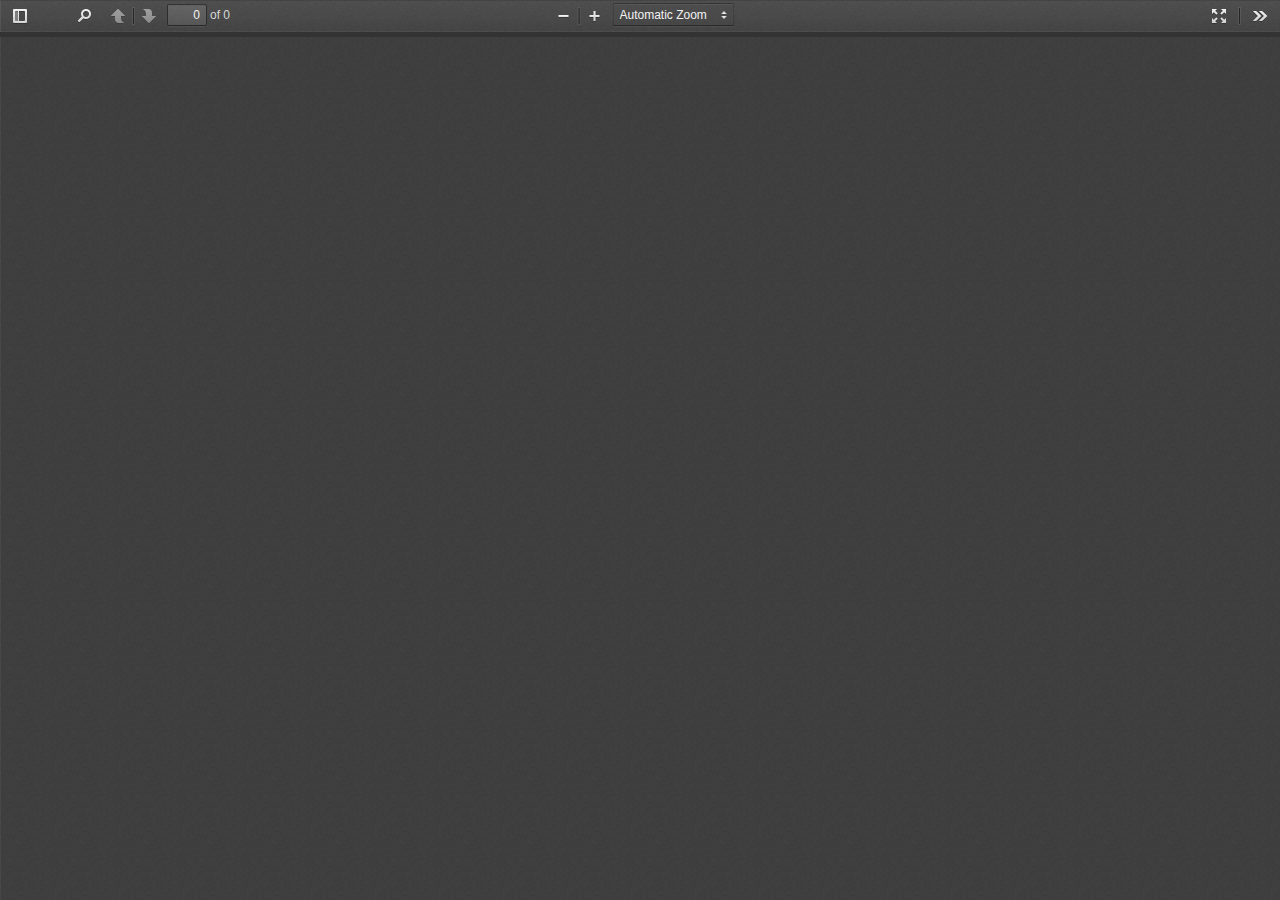
==== commit afc2257b: "fix : hide unneeded buttons" ====
--- a/pdf/static/pdfjs-viewer/index.html
+++ b/pdf/static/pdfjs-viewer/index.html
@@ -69,7 +69,7 @@
               <button id="secondaryPresentationMode" class="secondaryToolbarButton presentationMode visibleLargeView" title="Switch to Presentation Mode" tabindex="51" data-l10n-id="presentation_mode">
                 <span data-l10n-id="presentation_mode_label">Presentation Mode</span>
               </button>
-              <!--
+              
               <button id="secondaryOpenFile" class="secondaryToolbarButton openFile visibleLargeView" title="Open File" tabindex="52" data-l10n-id="open_file">
                 <span data-l10n-id="open_file_label">Open</span>
               </button>
@@ -85,7 +85,6 @@
               <a href="#" id="secondaryViewBookmark" class="secondaryToolbarButton bookmark visibleSmallView" title="Current view (copy or open in new window)" tabindex="55" data-l10n-id="bookmark">
                 <span data-l10n-id="bookmark_label">Current View</span>
               </a>
-              -->
               
               <div class="horizontalToolbarSeparator visibleLargeView"></div>
               
--- a/pdf/static/pdfjs-viewer/viewer.css
+++ b/pdf/static/pdfjs-viewer/viewer.css
@@ -1,3 +1,4 @@
 .pdfjs .textLayer{position:absolute;left:0;top:0;right:0;bottom:0;overflow:hidden;opacity:.2;line-height:1.0}.pdfjs .textLayer>div{color:transparent;position:absolute;white-space:pre;cursor:text;-webkit-transform-origin:0 0;-moz-transform-origin:0 0;-o-transform-origin:0 0;-ms-transform-origin:0 0;transform-origin:0 0}.pdfjs .textLayer .highlight{margin:-1px;padding:1px;background-color:#b400aa;border-radius:4px}.pdfjs .textLayer .highlight.begin{border-radius:4px 0 0 4px}.pdfjs .textLayer .highlight.end{border-radius:0 4px 4px 0}.pdfjs .textLayer .highlight.middle{border-radius:0}.pdfjs .textLayer .highlight.selected{background-color:#006400}.pdfjs .textLayer ::selection{background:#00f}.pdfjs .textLayer ::-moz-selection{background:#00f}.pdfjs .textLayer .endOfContent{display:block;position:absolute;left:0;top:100%;right:0;bottom:0;z-index:-1;cursor:default;-webkit-user-select:none;-ms-user-select:none;-moz-user-select:none}.pdfjs .textLayer .endOfContent.active{top:0}.pdfjs .annotationLayer section{position:absolute}.pdfjs .annotationLayer .linkAnnotation>a{position:absolute;font-size:1em;top:0;left:0;width:100%;height:100%}.pdfjs .annotationLayer .linkAnnotation>a{background:url("[data-uri]") 0 0 repeat}.pdfjs .annotationLayer .linkAnnotation>a:hover{opacity:.2;background:#ff0;box-shadow:0 2px 10px #ff0}.pdfjs .annotationLayer .textAnnotation img{position:absolute;cursor:pointer}.pdfjs .annotationLayer .textWidgetAnnotation input,.pdfjs .annotationLayer .textWidgetAnnotation textarea,.pdfjs .annotationLayer .choiceWidgetAnnotation select,.pdfjs .annotationLayer .buttonWidgetAnnotation.checkBox input,.pdfjs .annotationLayer .buttonWidgetAnnotation.radioButton input{background-color:rgba(0,54,255,0.13);border:1px solid transparent;box-sizing:border-box;font-size:9px;height:100%;padding:0 3px;vertical-align:top;width:100%}.pdfjs .annotationLayer .textWidgetAnnotation textarea{font:message-box;font-size:9px;resize:none}.pdfjs .annotationLayer .textWidgetAnnotation input[disabled],.pdfjs .annotationLayer .textWidgetAnnotation textarea[disabled],.pdfjs .annotationLayer .choiceWidgetAnnotation select[disabled],.pdfjs .annotationLayer .buttonWidgetAnnotation.checkBox input[disabled],.pdfjs .annotationLayer .buttonWidgetAnnotation.radioButton input[disabled]{background:0;border:1px solid transparent;cursor:not-allowed}.pdfjs .annotationLayer .textWidgetAnnotation input:hover,.pdfjs .annotationLayer .textWidgetAnnotation textarea:hover,.pdfjs .annotationLayer .choiceWidgetAnnotation select:hover,.pdfjs .annotationLayer .buttonWidgetAnnotation.checkBox input:hover,.pdfjs .annotationLayer .buttonWidgetAnnotation.radioButton input:hover{border:1px solid #000}.pdfjs .annotationLayer .textWidgetAnnotation input:focus,.pdfjs .annotationLayer .textWidgetAnnotation textarea:focus,.pdfjs .annotationLayer .choiceWidgetAnnotation select:focus{background:0;border:1px solid transparent}.pdfjs .annotationLayer .textWidgetAnnotation input.comb{font-family:monospace;padding-left:2px;padding-right:0}.pdfjs .annotationLayer .textWidgetAnnotation input.comb:focus{width:115%}.pdfjs .annotationLayer .buttonWidgetAnnotation.checkBox input,.pdfjs .annotationLayer .buttonWidgetAnnotation.radioButton input{-webkit-appearance:none;-moz-appearance:none;-ms-appearance:none;appearance:none}.pdfjs .annotationLayer .popupWrapper{position:absolute;width:20em}.pdfjs .annotationLayer .popup{position:absolute;z-index:200;max-width:20em;background-color:#ff9;box-shadow:0 2px 5px #333;border-radius:2px;padding:.6em;margin-left:5px;cursor:pointer;word-wrap:break-word}.pdfjs .annotationLayer .popup h1{font-size:1em;border-bottom:1px solid #000;padding-bottom:.2em}.pdfjs .annotationLayer .popup p{padding-top:.2em}.pdfjs .annotationLayer .highlightAnnotation,.pdfjs .annotationLayer .underlineAnnotation,.pdfjs .annotationLayer .squigglyAnnotation,.pdfjs .annotationLayer .strikeoutAnnotation,.pdfjs .annotationLayer .fileAttachmentAnnotation{cursor:pointer}.pdfjs .pdfViewer .canvasWrapper{overflow:hidden}.pdfjs .pdfViewer .page{direction:ltr;width:816px;height:1056px;margin:1px auto -8px auto;position:relative;overflow:visible;border:9px solid transparent;background-clip:content-box;border-image:url(images/shadow.png) 9 9 repeat;background-color:white}.pdfjs .pdfViewer.removePageBorders .page{margin:0 auto 10px auto;border:0}.pdfjs .pdfViewer.singlePageView{display:inline-block}.pdfjs .pdfViewer.singlePageView .page{margin:0;border:0}.pdfjs .pdfViewer .page canvas{margin:0;display:block}.pdfjs .pdfViewer .page .loadingIcon{position:absolute;display:block;left:0;top:0;right:0;bottom:0;background:url('images/loading-icon.gif') center no-repeat}.pdfjs .pdfPresentationMode:-webkit-full-screen .pdfViewer .page{margin-bottom:100%;border:0}.pdfjs .pdfPresentationMode:-moz-full-screen .pdfViewer .page{margin-bottom:100%;border:0}.pdfjs .pdfPresentationMode:-ms-fullscreen .pdfViewer .page{margin-bottom:100% !important;border:0}.pdfjs .pdfPresentationMode:fullscreen .pdfViewer .page{margin-bottom:100%;border:0}.pdfjs *{padding:0;margin:0}html{height:100%;width:100%;font-size:10px}body{height:100%;width:100%;background-color:#404040;background-image:url(images/texture.png)}body,.pdfjs input,.pdfjs button,.pdfjs select{font:message-box;outline:0}.pdfjs .hidden{display:none !important}.pdfjs [hidden]{display:none !important}.pdfjs #viewerContainer.pdfPresentationMode:-webkit-full-screen{top:0;border-top:2px solid transparent;background-color:#000;width:100%;height:100%;overflow:hidden;cursor:none;-webkit-user-select:none}.pdfjs #viewerContainer.pdfPresentationMode:-moz-full-screen{top:0;border-top:2px solid transparent;background-color:#000;width:100%;height:100%;overflow:hidden;cursor:none;-moz-user-select:none}.pdfjs #viewerContainer.pdfPresentationMode:-ms-fullscreen{top:0 !important;border-top:2px solid transparent;width:100%;height:100%;overflow:hidden !important;cursor:none;-ms-user-select:none}.pdfjs #viewerContainer.pdfPresentationMode:-ms-fullscreen::-ms-backdrop{background-color:#000}.pdfjs #viewerContainer.pdfPresentationMode:fullscreen{top:0;border-top:2px solid transparent;background-color:#000;width:100%;height:100%;overflow:hidden;cursor:none;-webkit-user-select:none;-moz-user-select:none;-ms-user-select:none}.pdfjs .pdfPresentationMode:-webkit-full-screen a:not(.internalLink){display:none}.pdfjs .pdfPresentationMode:-moz-full-screen a:not(.internalLink){display:none}.pdfjs .pdfPresentationMode:-ms-fullscreen a:not(.internalLink){display:none !important}.pdfjs .pdfPresentationMode:fullscreen a:not(.internalLink){display:none}.pdfjs .pdfPresentationMode:-webkit-full-screen .textLayer>div{cursor:none}.pdfjs .pdfPresentationMode:-moz-full-screen .textLayer>div{cursor:none}.pdfjs .pdfPresentationMode:-ms-fullscreen .textLayer>div{cursor:none}.pdfjs .pdfPresentationMode:fullscreen .textLayer>div{cursor:none}.pdfjs .pdfPresentationMode.pdfPresentationModeControls>*,.pdfjs .pdfPresentationMode.pdfPresentationModeControls .textLayer>div{cursor:default}.pdfjs #outerContainer{width:100%;height:100%;position:relative}.pdfjs #sidebarContainer{position:absolute;top:0;bottom:0;width:200px;visibility:hidden;-webkit-transition-duration:200ms;-webkit-transition-timing-function:ease;transition-duration:200ms;transition-timing-function:ease}html[dir='ltr'] .pdfjs #sidebarContainer{-webkit-transition-property:left;transition-property:left;left:-200px}html[dir='rtl'] .pdfjs #sidebarContainer{-webkit-transition-property:right;transition-property:right;right:-200px}.pdfjs #outerContainer.sidebarMoving>#sidebarContainer,.pdfjs #outerContainer.sidebarOpen>#sidebarContainer{visibility:visible}html[dir='ltr'] .pdfjs #outerContainer.sidebarOpen>#sidebarContainer{left:0}html[dir='rtl'] .pdfjs #outerContainer.sidebarOpen>#sidebarContainer{right:0}.pdfjs #mainContainer{position:absolute;top:0;right:0;bottom:0;left:0;min-width:320px;-webkit-transition-duration:200ms;-webkit-transition-timing-function:ease;transition-duration:200ms;transition-timing-function:ease}html[dir='ltr'] .pdfjs #outerContainer.sidebarOpen>#mainContainer{-webkit-transition-property:left;transition-property:left;left:200px}html[dir='rtl'] .pdfjs #outerContainer.sidebarOpen>#mainContainer{-webkit-transition-property:right;transition-property:right;right:200px}.pdfjs #sidebarContent{top:32px;bottom:0;overflow:auto;-webkit-overflow-scrolling:touch;position:absolute;width:200px;background-color:hsla(0,0%,0%,.1)}html[dir='ltr'] .pdfjs #sidebarContent{left:0;box-shadow:inset -1px 0 0 hsla(0,0%,0%,.25)}html[dir='rtl'] .pdfjs #sidebarContent{right:0;box-shadow:inset 1px 0 0 hsla(0,0%,0%,.25)}.pdfjs #viewerContainer{overflow:auto;-webkit-overflow-scrolling:touch;position:absolute;top:32px;right:0;bottom:0;left:0;outline:0}html[dir='ltr'] .pdfjs #viewerContainer{box-shadow:inset 1px 0 0 hsla(0,0%,100%,.05)}html[dir='rtl'] .pdfjs #viewerContainer{box-shadow:inset -1px 0 0 hsla(0,0%,100%,.05)}.pdfjs .toolbar{position:relative;left:0;right:0;z-index:9999;cursor:default}.pdfjs #toolbarContainer{width:100%}.pdfjs #toolbarSidebar{width:200px;height:32px;background-color:#424242;background-image:url(images/texture.png),linear-gradient(hsla(0,0%,30%,.99),hsla(0,0%,25%,.95))}html[dir='ltr'] .pdfjs #toolbarSidebar{box-shadow:inset -1px 0 0 rgba(0,0,0,0.25),inset 0 -1px 0 hsla(0,0%,100%,.05),0 1px 0 hsla(0,0%,0%,.15),0 0 1px hsla(0,0%,0%,.1)}html[dir='rtl'] .pdfjs #toolbarSidebar{box-shadow:inset 1px 0 0 rgba(0,0,0,0.25),inset 0 1px 0 hsla(0,0%,100%,.05),0 1px 0 hsla(0,0%,0%,.15),0 0 1px hsla(0,0%,0%,.1)}.pdfjs #toolbarContainer,.pdfjs .findbar,.pdfjs .secondaryToolbar{position:relative;height:32px;background-color:#474747;background-image:url(images/texture.png),linear-gradient(hsla(0,0%,32%,.99),hsla(0,0%,27%,.95))}html[dir='ltr'] .pdfjs #toolbarContainer,.pdfjs .findbar,.pdfjs .secondaryToolbar{box-shadow:inset 1px 0 0 hsla(0,0%,100%,.08),inset 0 1px 1px hsla(0,0%,0%,.15),inset 0 -1px 0 hsla(0,0%,100%,.05),0 1px 0 hsla(0,0%,0%,.15),0 1px 1px hsla(0,0%,0%,.1)}html[dir='rtl'] .pdfjs #toolbarContainer,.pdfjs .findbar,.pdfjs .secondaryToolbar{box-shadow:inset -1px 0 0 hsla(0,0%,100%,.08),inset 0 1px 1px hsla(0,0%,0%,.15),inset 0 -1px 0 hsla(0,0%,100%,.05),0 1px 0 hsla(0,0%,0%,.15),0 1px 1px hsla(0,0%,0%,.1)}.pdfjs #toolbarViewer{height:32px}.pdfjs #loadingBar{position:relative;width:100%;height:4px;background-color:#333;border-bottom:1px solid #333}.pdfjs #loadingBar .progress{position:absolute;top:0;left:0;width:0;height:100%;background-color:#ddd;overflow:hidden;-webkit-transition:width 200ms;transition:width 200ms}@-webkit-keyframes progressIndeterminate{.pdfjs 0%{left:-142px}.pdfjs 100%{left:0}}@keyframes progressIndeterminate{.pdfjs 0%{left:-142px}.pdfjs 100%{left:0}}.pdfjs #loadingBar .progress.indeterminate{background-color:#999;-webkit-transition:none;transition:none}.pdfjs #loadingBar .progress.indeterminate .glimmer{position:absolute;top:0;left:0;height:100%;width:calc(100% + 150px);background:repeating-linear-gradient(135deg,#bbb 0,#999 5px,#999 45px,#ddd 55px,#ddd 95px,#bbb 100px);-webkit-animation:progressIndeterminate 950ms linear infinite;animation:progressIndeterminate 950ms linear infinite}.pdfjs .findbar,.pdfjs .secondaryToolbar{top:32px;position:absolute;z-index:10000;height:32px;min-width:16px;padding:0 6px 0 6px;margin:4px 2px 4px 2px;color:hsl(0,0%,85%);font-size:12px;line-height:14px;text-align:left;cursor:default}html[dir='ltr'] .pdfjs .findbar{left:68px}html[dir='rtl'] .pdfjs .findbar{right:68px}.pdfjs .findbar label{-webkit-user-select:none;-moz-user-select:none}.pdfjs #findInput[data-status="pending"]{background-image:url(images/loading-small.png);background-repeat:no-repeat;background-position:right}html[dir='rtl'] .pdfjs #findInput[data-status="pending"]{background-position:left}.pdfjs .secondaryToolbar{padding:6px;height:auto;z-index:30000}html[dir='ltr'] .pdfjs .secondaryToolbar{right:4px}html[dir='rtl'] .pdfjs .secondaryToolbar{left:4px}.pdfjs #secondaryToolbarButtonContainer{max-width:200px;max-height:400px;overflow-y:auto;-webkit-overflow-scrolling:touch;margin-bottom:-4px}.pdfjs .doorHanger,.pdfjs .doorHangerRight{border:1px solid hsla(0,0%,0%,.5);border-radius:2px;box-shadow:0 1px 4px rgba(0,0,0,0.3)}.pdfjs .doorHanger:after,.pdfjs .doorHanger:before,.pdfjs .doorHangerRight:after,.pdfjs .doorHangerRight:before{bottom:100%;border:solid transparent;content:" ";height:0;width:0;position:absolute;pointer-events:none}.pdfjs .doorHanger:after,.pdfjs .doorHangerRight:after{border-bottom-color:hsla(0,0%,32%,.99);border-width:8px}.pdfjs .doorHanger:before,.pdfjs .doorHangerRight:before{border-bottom-color:hsla(0,0%,0%,.5);border-width:9px}html[dir='ltr'] .pdfjs .doorHanger:after,html[dir='rtl'] .pdfjs .doorHangerRight:after{left:13px;margin-left:-8px}html[dir='ltr'] .pdfjs .doorHanger:before,html[dir='rtl'] .pdfjs .doorHangerRight:before{left:13px;margin-left:-9px}html[dir='rtl'] .pdfjs .doorHanger:after,html[dir='ltr'] .pdfjs .doorHangerRight:after{right:13px;margin-right:-8px}html[dir='rtl'] .pdfjs .doorHanger:before,html[dir='ltr'] .pdfjs .doorHangerRight:before{right:13px;margin-right:-9px}.pdfjs #findResultsCount{background-color:hsl(0,0%,85%);color:hsl(0,0%,32%);text-align:center;padding:3px 4px}.pdfjs #findMsg{font-style:italic;color:#a6b7d0}.pdfjs #findInput.notFound{background-color:#f66}.pdfjs #toolbarViewerMiddle{position:absolute;left:50%;transform:translateX(-50%)}html[dir='ltr'] .pdfjs #toolbarViewerLeft,html[dir='rtl'] .pdfjs #toolbarViewerRight{float:left}html[dir='ltr'] .pdfjs #toolbarViewerRight,html[dir='rtl'] .pdfjs #toolbarViewerLeft{float:right}html[dir='ltr'] .pdfjs #toolbarViewerLeft>*,html[dir='ltr'] .pdfjs #toolbarViewerMiddle>*,html[dir='ltr'] .pdfjs #toolbarViewerRight>*,html[dir='ltr'] .pdfjs .findbar>*{position:relative;float:left}html[dir='rtl'] .pdfjs #toolbarViewerLeft>*,html[dir='rtl'] .pdfjs #toolbarViewerMiddle>*,html[dir='rtl'] .pdfjs #toolbarViewerRight>*,html[dir='rtl'] .pdfjs .findbar>*{position:relative;float:right}html[dir='ltr'] .pdfjs .splitToolbarButton{margin:3px 2px 4px 0;display:inline-block}html[dir='rtl'] .pdfjs .splitToolbarButton{margin:3px 0 4px 2px;display:inline-block}html[dir='ltr'] .pdfjs .splitToolbarButton>.toolbarButton{border-radius:0;float:left}html[dir='rtl'] .pdfjs .splitToolbarButton>.toolbarButton{border-radius:0;float:right}.pdfjs .toolbarButton,.pdfjs .secondaryToolbarButton,.pdfjs .overlayButton{border:0 none;background:0;width:32px;height:25px}.pdfjs .toolbarButton>span{display:inline-block;width:0;height:0;overflow:hidden}.pdfjs .toolbarButton[disabled],.pdfjs .secondaryToolbarButton[disabled],.pdfjs .overlayButton[disabled]{opacity:.5}.pdfjs .toolbarButton.group{margin-right:0}.pdfjs .splitToolbarButton.toggled .toolbarButton{margin:0}.pdfjs .splitToolbarButton:hover>.toolbarButton,.pdfjs .splitToolbarButton:focus>.toolbarButton,.pdfjs .splitToolbarButton.toggled>.toolbarButton,.pdfjs .toolbarButton.textButton{background-color:hsla(0,0%,0%,.12);background-image:linear-gradient(hsla(0,0%,100%,.05),hsla(0,0%,100%,0));background-clip:padding-box;border:1px solid hsla(0,0%,0%,.35);border-color:hsla(0,0%,0%,.32) hsla(0,0%,0%,.38) hsla(0,0%,0%,.42);box-shadow:0 1px 0 hsla(0,0%,100%,.05) inset,0 0 1px hsla(0,0%,100%,.15) inset,0 1px 0 hsla(0,0%,100%,.05);-webkit-transition-property:background-color,border-color,box-shadow;-webkit-transition-duration:150ms;-webkit-transition-timing-function:ease;transition-property:background-color,border-color,box-shadow;transition-duration:150ms;transition-timing-function:ease}.pdfjs .splitToolbarButton>.toolbarButton:hover,.pdfjs .splitToolbarButton>.toolbarButton:focus,.pdfjs .dropdownToolbarButton:hover,.pdfjs .overlayButton:hover,.pdfjs .overlayButton:focus,.pdfjs .toolbarButton.textButton:hover,.pdfjs .toolbarButton.textButton:focus{background-color:hsla(0,0%,0%,.2);box-shadow:0 1px 0 hsla(0,0%,100%,.05) inset,0 0 1px hsla(0,0%,100%,.15) inset,0 0 1px hsla(0,0%,0%,.05);z-index:199}.pdfjs .splitToolbarButton>.toolbarButton{position:relative}html[dir='ltr'] .pdfjs .splitToolbarButton>.toolbarButton:first-child,html[dir='rtl'] .pdfjs .splitToolbarButton>.toolbarButton:last-child{position:relative;margin:0;margin-right:-1px;border-top-left-radius:2px;border-bottom-left-radius:2px;border-right-color:transparent}html[dir='ltr'] .pdfjs .splitToolbarButton>.toolbarButton:last-child,html[dir='rtl'] .pdfjs .splitToolbarButton>.toolbarButton:first-child{position:relative;margin:0;margin-left:-1px;border-top-right-radius:2px;border-bottom-right-radius:2px;border-left-color:transparent}.pdfjs .splitToolbarButtonSeparator{padding:8px 0;width:1px;background-color:hsla(0,0%,0%,.5);z-index:99;box-shadow:0 0 0 1px hsla(0,0%,100%,.08);display:inline-block;margin:5px 0}html[dir='ltr'] .pdfjs .splitToolbarButtonSeparator{float:left}html[dir='rtl'] .pdfjs .splitToolbarButtonSeparator{float:right}.pdfjs .splitToolbarButton:hover>.splitToolbarButtonSeparator,.pdfjs .splitToolbarButton.toggled>.splitToolbarButtonSeparator{padding:12px 0;margin:1px 0;box-shadow:0 0 0 1px hsla(0,0%,100%,.03);-webkit-transition-property:padding;-webkit-transition-duration:10ms;-webkit-transition-timing-function:ease;transition-property:padding;transition-duration:10ms;transition-timing-function:ease}.pdfjs .toolbarButton,.pdfjs .dropdownToolbarButton,.pdfjs .secondaryToolbarButton,.pdfjs .overlayButton{min-width:16px;padding:2px 6px 0;border:1px solid transparent;border-radius:2px;color:hsla(0,0%,100%,.8);font-size:12px;line-height:14px;-webkit-user-select:none;-moz-user-select:none;-ms-user-select:none;cursor:default;-webkit-transition-property:background-color,border-color,box-shadow;-webkit-transition-duration:150ms;-webkit-transition-timing-function:ease;transition-property:background-color,border-color,box-shadow;transition-duration:150ms;transition-timing-function:ease}html[dir='ltr'] .pdfjs .toolbarButton,html[dir='ltr'] .pdfjs .overlayButton,html[dir='ltr'] .pdfjs .dropdownToolbarButton{margin:3px 2px 4px 0}html[dir='rtl'] .pdfjs .toolbarButton,html[dir='rtl'] .pdfjs .overlayButton,html[dir='rtl'] .pdfjs .dropdownToolbarButton{margin:3px 0 4px 2px}.pdfjs .toolbarButton:hover,.pdfjs .toolbarButton:focus,.pdfjs .dropdownToolbarButton,.pdfjs .overlayButton,.pdfjs .secondaryToolbarButton:hover,.pdfjs .secondaryToolbarButton:focus{background-color:hsla(0,0%,0%,.12);background-image:linear-gradient(hsla(0,0%,100%,.05),hsla(0,0%,100%,0));background-clip:padding-box;border:1px solid hsla(0,0%,0%,.35);border-color:hsla(0,0%,0%,.32) hsla(0,0%,0%,.38) hsla(0,0%,0%,.42);box-shadow:0 1px 0 hsla(0,0%,100%,.05) inset,0 0 1px hsla(0,0%,100%,.15) inset,0 1px 0 hsla(0,0%,100%,.05)}.pdfjs .toolbarButton:hover:active,.pdfjs .overlayButton:hover:active,.pdfjs .dropdownToolbarButton:hover:active,.pdfjs .secondaryToolbarButton:hover:active{background-color:hsla(0,0%,0%,.2);background-image:linear-gradient(hsla(0,0%,100%,.05),hsla(0,0%,100%,0));border-color:hsla(0,0%,0%,.35) hsla(0,0%,0%,.4) hsla(0,0%,0%,.45);box-shadow:0 1px 1px hsla(0,0%,0%,.1) inset,0 0 1px hsla(0,0%,0%,.2) inset,0 1px 0 hsla(0,0%,100%,.05);-webkit-transition-property:background-color,border-color,box-shadow;-webkit-transition-duration:10ms;-webkit-transition-timing-function:linear;transition-property:background-color,border-color,box-shadow;transition-duration:10ms;transition-timing-function:linear}.pdfjs .toolbarButton.toggled,.pdfjs .splitToolbarButton.toggled>.toolbarButton.toggled,.pdfjs .secondaryToolbarButton.toggled{background-color:hsla(0,0%,0%,.3);background-image:linear-gradient(hsla(0,0%,100%,.05),hsla(0,0%,100%,0));border-color:hsla(0,0%,0%,.4) hsla(0,0%,0%,.45) hsla(0,0%,0%,.5);box-shadow:0 1px 1px hsla(0,0%,0%,.1) inset,0 0 1px hsla(0,0%,0%,.2) inset,0 1px 0 hsla(0,0%,100%,.05);-webkit-transition-property:background-color,border-color,box-shadow;-webkit-transition-duration:10ms;-webkit-transition-timing-function:linear;transition-property:background-color,border-color,box-shadow;transition-duration:10ms;transition-timing-function:linear}.pdfjs .toolbarButton.toggled:hover:active,.pdfjs .splitToolbarButton.toggled>.toolbarButton.toggled:hover:active,.pdfjs .secondaryToolbarButton.toggled:hover:active{background-color:hsla(0,0%,0%,.4);border-color:hsla(0,0%,0%,.4) hsla(0,0%,0%,.5) hsla(0,0%,0%,.55);box-shadow:0 1px 1px hsla(0,0%,0%,.2) inset,0 0 1px hsla(0,0%,0%,.3) inset,0 1px 0 hsla(0,0%,100%,.05)}.pdfjs .dropdownToolbarButton{width:120px;max-width:120px;padding:0;overflow:hidden;background:url(images/toolbarButton-menuArrows.png) no-repeat}html[dir='ltr'] .pdfjs .dropdownToolbarButton{background-position:95%}html[dir='rtl'] .pdfjs .dropdownToolbarButton{background-position:5%}.pdfjs .dropdownToolbarButton>select{min-width:140px;font-size:12px;color:hsl(0,0%,95%);margin:0;padding:3px 2px 2px;border:0;background:rgba(0,0,0,0)}.pdfjs .dropdownToolbarButton>select>option{background:hsl(0,0%,24%)}.pdfjs #customScaleOption{display:none}.pdfjs #pageWidthOption{border-bottom:1px rgba(255,255,255,.5) solid}html[dir='ltr'] .pdfjs .splitToolbarButton:first-child,html[dir='ltr'] .pdfjs .toolbarButton:first-child,html[dir='rtl'] .pdfjs .splitToolbarButton:last-child,html[dir='rtl'] .pdfjs .toolbarButton:last-child{margin-left:4px}html[dir='ltr'] .pdfjs .splitToolbarButton:last-child,html[dir='ltr'] .pdfjs .toolbarButton:last-child,html[dir='rtl'] .pdfjs .splitToolbarButton:first-child,html[dir='rtl'] .pdfjs .toolbarButton:first-child{margin-right:4px}.pdfjs .toolbarButtonSpacer{width:30px;display:inline-block;height:1px}html[dir='ltr'] .pdfjs #findPrevious{margin-left:3px}html[dir='ltr'] .pdfjs #findNext{margin-right:3px}html[dir='rtl'] .pdfjs #findPrevious{margin-right:3px}html[dir='rtl'] .pdfjs #findNext{margin-left:3px}.pdfjs .toolbarButton::before,.pdfjs .secondaryToolbarButton::before{position:absolute;display:inline-block;top:4px;left:7px}html[dir="ltr"] .pdfjs .secondaryToolbarButton::before{left:4px}html[dir="rtl"] .pdfjs .secondaryToolbarButton::before{right:4px}html[dir='ltr'] .pdfjs .toolbarButton#sidebarToggle::before{content:url(images/toolbarButton-sidebarToggle.png)}html[dir='rtl'] .pdfjs .toolbarButton#sidebarToggle::before{content:url(images/toolbarButton-sidebarToggle-rtl.png)}html[dir='ltr'] .pdfjs .toolbarButton#secondaryToolbarToggle::before{content:url(images/toolbarButton-secondaryToolbarToggle.png)}html[dir='rtl'] .pdfjs .toolbarButton#secondaryToolbarToggle::before{content:url(images/toolbarButton-secondaryToolbarToggle-rtl.png)}html[dir='ltr'] .pdfjs .toolbarButton.findPrevious::before{content:url(images/findbarButton-previous.png)}html[dir='rtl'] .pdfjs .toolbarButton.findPrevious::before{content:url(images/findbarButton-previous-rtl.png)}html[dir='ltr'] .pdfjs .toolbarButton.findNext::before{content:url(images/findbarButton-next.png)}html[dir='rtl'] .pdfjs .toolbarButton.findNext::before{content:url(images/findbarButton-next-rtl.png)}html[dir='ltr'] .pdfjs .toolbarButton.pageUp::before{content:url(images/toolbarButton-pageUp.png)}html[dir='rtl'] .pdfjs .toolbarButton.pageUp::before{content:url(images/toolbarButton-pageUp-rtl.png)}html[dir='ltr'] .pdfjs .toolbarButton.pageDown::before{content:url(images/toolbarButton-pageDown.png)}html[dir='rtl'] .pdfjs .toolbarButton.pageDown::before{content:url(images/toolbarButton-pageDown-rtl.png)}.pdfjs .toolbarButton.zoomOut::before{content:url(images/toolbarButton-zoomOut.png)}.pdfjs .toolbarButton.zoomIn::before{content:url(images/toolbarButton-zoomIn.png)}.pdfjs .toolbarButton.presentationMode::before,.pdfjs .secondaryToolbarButton.presentationMode::before{content:url(images/toolbarButton-presentationMode.png)}.pdfjs .toolbarButton.print::before,.pdfjs .secondaryToolbarButton.print::before{content:url(images/toolbarButton-print.png)}.pdfjs .toolbarButton.openFile::before,.pdfjs .secondaryToolbarButton.openFile::before{content:url(images/toolbarButton-openFile.png)}.pdfjs .toolbarButton.download::before,.pdfjs .secondaryToolbarButton.download::before{content:url(images/toolbarButton-download.png)}.pdfjs .toolbarButton.bookmark,.pdfjs .secondaryToolbarButton.bookmark{-webkit-box-sizing:border-box;-moz-box-sizing:border-box;box-sizing:border-box;outline:0;padding-top:4px;text-decoration:none}.pdfjs .secondaryToolbarButton.bookmark{padding-top:5px}.pdfjs .bookmark[href='#']{opacity:.5;pointer-events:none}.pdfjs .toolbarButton.bookmark::before,.pdfjs .secondaryToolbarButton.bookmark::before{content:url(images/toolbarButton-bookmark.png)}.pdfjs #viewThumbnail.toolbarButton::before{content:url(images/toolbarButton-viewThumbnail.png)}html[dir="ltr"] .pdfjs #viewOutline.toolbarButton::before{content:url(images/toolbarButton-viewOutline.png)}html[dir="rtl"] .pdfjs #viewOutline.toolbarButton::before{content:url(images/toolbarButton-viewOutline-rtl.png)}.pdfjs #viewAttachments.toolbarButton::before{content:url(images/toolbarButton-viewAttachments.png)}.pdfjs #viewFind.toolbarButton::before{content:url(images/toolbarButton-search.png)}.pdfjs .toolbarButton.pdfSidebarNotification::after{position:absolute;display:inline-block;top:1px;content:'';background-color:#70db55;height:9px;width:9px;border-radius:50%}html[dir='ltr'] .pdfjs .toolbarButton.pdfSidebarNotification::after{left:17px}html[dir='rtl'] .pdfjs .toolbarButton.pdfSidebarNotification::after{right:17px}.pdfjs .secondaryToolbarButton{position:relative;margin:0 0 4px 0;padding:3px 0 1px 0;height:auto;min-height:25px;width:auto;min-width:100%;white-space:normal}html[dir="ltr"] .pdfjs .secondaryToolbarButton{padding-left:24px;text-align:left}html[dir="rtl"] .pdfjs .secondaryToolbarButton{padding-right:24px;text-align:right}html[dir="ltr"] .pdfjs .secondaryToolbarButton.bookmark{padding-left:27px}html[dir="rtl"] .pdfjs .secondaryToolbarButton.bookmark{padding-right:27px}html[dir="ltr"] .pdfjs .secondaryToolbarButton>span{padding-right:4px}html[dir="rtl"] .pdfjs .secondaryToolbarButton>span{padding-left:4px}.pdfjs .secondaryToolbarButton.firstPage::before{content:url(images/secondaryToolbarButton-firstPage.png)}.pdfjs .secondaryToolbarButton.lastPage::before{content:url(images/secondaryToolbarButton-lastPage.png)}.pdfjs .secondaryToolbarButton.rotateCcw::before{content:url(images/secondaryToolbarButton-rotateCcw.png)}.pdfjs .secondaryToolbarButton.rotateCw::before{content:url(images/secondaryToolbarButton-rotateCw.png)}.pdfjs .secondaryToolbarButton.handTool::before{content:url(images/secondaryToolbarButton-handTool.png)}.pdfjs .secondaryToolbarButton.documentProperties::before{content:url(images/secondaryToolbarButton-documentProperties.png)}.pdfjs .verticalToolbarSeparator{display:block;padding:8px 0;margin:8px 4px;width:1px;background-color:hsla(0,0%,0%,.5);box-shadow:0 0 0 1px hsla(0,0%,100%,.08)}html[dir='ltr'] .pdfjs .verticalToolbarSeparator{margin-left:2px}html[dir='rtl'] .pdfjs .verticalToolbarSeparator{margin-right:2px}.pdfjs .horizontalToolbarSeparator{display:block;margin:0 0 4px 0;height:1px;width:100%;background-color:hsla(0,0%,0%,.5);box-shadow:0 0 0 1px hsla(0,0%,100%,.08)}.pdfjs .toolbarField{padding:3px 6px;margin:4px 0 4px 0;border:1px solid transparent;border-radius:2px;background-color:hsla(0,0%,100%,.09);background-image:linear-gradient(hsla(0,0%,100%,.05),hsla(0,0%,100%,0));background-clip:padding-box;border:1px solid hsla(0,0%,0%,.35);border-color:hsla(0,0%,0%,.32) hsla(0,0%,0%,.38) hsla(0,0%,0%,.42);box-shadow:0 1px 0 hsla(0,0%,0%,.05) inset,0 1px 0 hsla(0,0%,100%,.05);color:hsl(0,0%,95%);font-size:12px;line-height:14px;outline-style:none;transition-property:background-color,border-color,box-shadow;transition-duration:150ms;transition-timing-function:ease}.pdfjs .toolbarField[type=checkbox]{display:inline-block;margin:8px 0}.pdfjs .toolbarField.pageNumber{-moz-appearance:textfield;min-width:16px;text-align:right;width:40px}.pdfjs .toolbarField.pageNumber.visiblePageIsLoading{background-image:url(images/loading-small.png);background-repeat:no-repeat;background-position:1px}.pdfjs .toolbarField.pageNumber::-webkit-inner-spin-button,.pdfjs .toolbarField.pageNumber::-webkit-outer-spin-button{-webkit-appearance:none;margin:0}.pdfjs .toolbarField:hover{background-color:hsla(0,0%,100%,.11);border-color:hsla(0,0%,0%,.4) hsla(0,0%,0%,.43) hsla(0,0%,0%,.45)}.pdfjs .toolbarField:focus{background-color:hsla(0,0%,100%,.15);border-color:hsla(204,100%,65%,.8) hsla(204,100%,65%,.85) hsla(204,100%,65%,.9)}.pdfjs .toolbarLabel{min-width:16px;padding:3px 6px 3px 2px;margin:4px 2px 4px 0;border:1px solid transparent;border-radius:2px;color:hsl(0,0%,85%);font-size:12px;line-height:14px;text-align:left;-webkit-user-select:none;-moz-user-select:none;cursor:default}.pdfjs #thumbnailView{position:absolute;width:120px;top:0;bottom:0;padding:10px 40px 0;overflow:auto;-webkit-overflow-scrolling:touch}.pdfjs .thumbnail{float:left;margin-bottom:5px}.pdfjs #thumbnailView>a:last-of-type>.thumbnail{margin-bottom:10px}.pdfjs #thumbnailView>a:last-of-type>.thumbnail:not([data-loaded]){margin-bottom:9px}.pdfjs .thumbnail:not([data-loaded]){border:1px dashed rgba(255,255,255,0.5);margin:-1px -1px 4px -1px}.pdfjs .thumbnailImage{border:1px solid transparent;box-shadow:0 0 0 1px rgba(0,0,0,0.5),0 2px 8px rgba(0,0,0,0.3);opacity:.8;z-index:99;background-color:white;background-clip:content-box}.pdfjs .thumbnailSelectionRing{border-radius:2px;padding:7px}.pdfjs a:focus>.thumbnail>.thumbnailSelectionRing>.thumbnailImage,.pdfjs .thumbnail:hover>.thumbnailSelectionRing>.thumbnailImage{opacity:.9}.pdfjs a:focus>.thumbnail>.thumbnailSelectionRing,.pdfjs .thumbnail:hover>.thumbnailSelectionRing{background-color:hsla(0,0%,100%,.15);background-image:linear-gradient(hsla(0,0%,100%,.05),hsla(0,0%,100%,0));background-clip:padding-box;box-shadow:0 1px 0 hsla(0,0%,100%,.05) inset,0 0 1px hsla(0,0%,100%,.2) inset,0 0 1px hsla(0,0%,0%,.2);color:hsla(0,0%,100%,.9)}.pdfjs .thumbnail.selected>.thumbnailSelectionRing>.thumbnailImage{box-shadow:0 0 0 1px hsla(0,0%,0%,.5);opacity:1}.pdfjs .thumbnail.selected>.thumbnailSelectionRing{background-color:hsla(0,0%,100%,.3);background-image:linear-gradient(hsla(0,0%,100%,.05),hsla(0,0%,100%,0));background-clip:padding-box;box-shadow:0 1px 0 hsla(0,0%,100%,.05) inset,0 0 1px hsla(0,0%,100%,.1) inset,0 0 1px hsla(0,0%,0%,.2);color:hsla(0,0%,100%,1)}.pdfjs #outlineView,.pdfjs #attachmentsView{position:absolute;width:192px;top:0;bottom:0;overflow:auto;-webkit-overflow-scrolling:touch;-webkit-user-select:none;-moz-user-select:none}.pdfjs #outlineView{padding:4px 4px 0}.pdfjs #attachmentsView{padding:3px 4px 0}html[dir='ltr'] .pdfjs .outlineWithDeepNesting>.outlineItem,html[dir='ltr'] .pdfjs .outlineItem>.outlineItems{margin-left:20px}html[dir='rtl'] .pdfjs .outlineWithDeepNesting>.outlineItem,html[dir='rtl'] .pdfjs .outlineItem>.outlineItems{margin-right:20px}.pdfjs .outlineItem>a,.pdfjs .attachmentsItem>button{text-decoration:none;display:inline-block;min-width:95%;min-width:calc(100% - 4px);height:auto;margin-bottom:1px;border-radius:2px;color:hsla(0,0%,100%,.8);font-size:13px;line-height:15px;-moz-user-select:none;white-space:normal}.pdfjs .attachmentsItem>button{border:0 none;background:0;cursor:pointer;width:100%}html[dir='ltr'] .pdfjs .outlineItem>a{padding:2px 0 5px 4px}html[dir='ltr'] .pdfjs .attachmentsItem>button{padding:2px 0 3px 7px;text-align:left}html[dir='rtl'] .pdfjs .outlineItem>a{padding:2px 4px 5px 0}html[dir='rtl'] .pdfjs .attachmentsItem>button{padding:2px 7px 3px 0;text-align:right}.pdfjs .outlineItemToggler{position:relative;height:0;width:0;color:hsla(0,0%,100%,.5)}.pdfjs .outlineItemToggler::before{content:url(images/treeitem-expanded.png);display:inline-block;position:absolute}html[dir='ltr'] .pdfjs .outlineItemToggler.outlineItemsHidden::before{content:url(images/treeitem-collapsed.png)}html[dir='rtl'] .pdfjs .outlineItemToggler.outlineItemsHidden::before{content:url(images/treeitem-collapsed-rtl.png)}.pdfjs .outlineItemToggler.outlineItemsHidden ~ .outlineItems{display:none}html[dir='ltr'] .pdfjs .outlineItemToggler{float:left}html[dir='rtl'] .pdfjs .outlineItemToggler{float:right}html[dir='ltr'] .pdfjs .outlineItemToggler::before{right:4px}html[dir='rtl'] .pdfjs .outlineItemToggler::before{left:4px}.pdfjs .outlineItemToggler:hover,.pdfjs .outlineItemToggler:hover+a,.pdfjs .outlineItemToggler:hover ~ .outlineItems,.pdfjs .outlineItem>a:hover,.pdfjs .attachmentsItem>button:hover{background-color:hsla(0,0%,100%,.02);background-image:linear-gradient(hsla(0,0%,100%,.05),hsla(0,0%,100%,0));background-clip:padding-box;box-shadow:0 1px 0 hsla(0,0%,100%,.05) inset,0 0 1px hsla(0,0%,100%,.2) inset,0 0 1px hsla(0,0%,0%,.2);border-radius:2px;color:hsla(0,0%,100%,.9)}.pdfjs .outlineItem.selected{background-color:hsla(0,0%,100%,.08);background-image:linear-gradient(hsla(0,0%,100%,.05),hsla(0,0%,100%,0));background-clip:padding-box;box-shadow:0 1px 0 hsla(0,0%,100%,.05) inset,0 0 1px hsla(0,0%,100%,.1) inset,0 0 1px hsla(0,0%,0%,.2);color:hsla(0,0%,100%,1)}.pdfjs .noResults{font-size:12px;color:hsla(0,0%,100%,.8);font-style:italic;cursor:default}.pdfjs ::selection{background:rgba(0,0,255,0.3)}.pdfjs ::-moz-selection{background:rgba(0,0,255,0.3)}.pdfjs #errorWrapper{background:none repeat scroll 0 0 #f55;color:white;left:0;position:absolute;right:0;z-index:1000;padding:3px;font-size:.8em}.pdfjs .loadingInProgress #errorWrapper{top:37px}.pdfjs #errorMessageLeft{float:left}.pdfjs #errorMessageRight{float:right}.pdfjs #errorMoreInfo{background-color:#fff;color:black;padding:3px;margin:3px;width:98%}.pdfjs .overlayButton{width:auto;margin:3px 4px 2px 4px !important;padding:2px 6px 3px 6px}.pdfjs #overlayContainer{display:table;position:absolute;width:100%;height:100%;background-color:hsla(0,0%,0%,.2);z-index:40000}.pdfjs #overlayContainer>*{overflow:auto;-webkit-overflow-scrolling:touch}.pdfjs #overlayContainer>.container{display:table-cell;vertical-align:middle;text-align:center}.pdfjs #overlayContainer>.container>.dialog{display:inline-block;padding:15px;border-spacing:4px;color:hsl(0,0%,85%);font-size:12px;line-height:14px;background-color:#474747;background-image:url(images/texture.png),linear-gradient(hsla(0,0%,32%,.99),hsla(0,0%,27%,.95));box-shadow:inset 1px 0 0 hsla(0,0%,100%,.08),inset 0 1px 1px hsla(0,0%,0%,.15),inset 0 -1px 0 hsla(0,0%,100%,.05),0 1px 0 hsla(0,0%,0%,.15),0 1px 1px hsla(0,0%,0%,.1);border:1px solid hsla(0,0%,0%,.5);border-radius:4px;box-shadow:0 1px 4px rgba(0,0,0,0.3)}.pdfjs .dialog>.row{display:table-row}.pdfjs .dialog>.row>*{display:table-cell}.pdfjs .dialog .toolbarField{margin:5px 0}.pdfjs .dialog .separator{display:block;margin:4px 0 4px 0;height:1px;width:100%;background-color:hsla(0,0%,0%,.5);box-shadow:0 0 0 1px hsla(0,0%,100%,.08)}.pdfjs .dialog .buttonRow{text-align:center;vertical-align:middle}.pdfjs .dialog :link{color:white}.pdfjs #passwordOverlay>.dialog{text-align:center}.pdfjs #passwordOverlay .toolbarField{width:200px}.pdfjs #documentPropertiesOverlay>.dialog{text-align:left}.pdfjs #documentPropertiesOverlay .row>*{min-width:100px}html[dir='ltr'] .pdfjs #documentPropertiesOverlay .row>*{text-align:left}html[dir='rtl'] .pdfjs #documentPropertiesOverlay .row>*{text-align:right}.pdfjs #documentPropertiesOverlay .row>span{width:125px;word-wrap:break-word}.pdfjs #documentPropertiesOverlay .row>p{max-width:225px;word-wrap:break-word}.pdfjs #documentPropertiesOverlay .buttonRow{margin-top:10px}.pdfjs .clearBoth{clear:both}.pdfjs .fileInput{background:white;color:black;margin-top:5px;visibility:hidden;position:fixed;right:0;top:0}.pdfjs #PDFBug{background:none repeat scroll 0 0 white;border:1px solid #666;position:fixed;top:32px;right:0;bottom:0;font-size:10px;padding:0;width:300px}.pdfjs #PDFBug .controls{background:#eee;border-bottom:1px solid #666;padding:3px}.pdfjs #PDFBug .panels{bottom:0;left:0;overflow:auto;-webkit-overflow-scrolling:touch;position:absolute;right:0;top:27px}.pdfjs #PDFBug button.active{font-weight:bold}.pdfjs .debuggerShowText{background:none repeat scroll 0 0 yellow;color:blue}.pdfjs .debuggerHideText:hover{background:none repeat scroll 0 0 yellow}.pdfjs #PDFBug .stats{font-family:courier;font-size:10px;white-space:pre}.pdfjs #PDFBug .stats .title{font-weight:bold}.pdfjs #PDFBug table{font-size:10px}.pdfjs #viewer.textLayer-visible .textLayer{opacity:1.0}.pdfjs #viewer.textLayer-visible .canvasWrapper{background-color:#80ff80}.pdfjs #viewer.textLayer-visible .canvasWrapper canvas{mix-blend-mode:screen}.pdfjs #viewer.textLayer-visible .textLayer>div{background-color:rgba(255,255,0,0.1);color:black;border:solid 1px rgba(255,0,0,0.5);-webkit-box-sizing:border-box;-moz-box-sizing:border-box;box-sizing:border-box}.pdfjs #viewer.textLayer-hover .textLayer>div:hover{background-color:white;color:black}.pdfjs #viewer.textLayer-shadow .textLayer>div{background-color:rgba(255,255,255,.6);color:black}.pdfjs .grab-to-pan-grab{cursor:url("images/grab.cur"),move !important;cursor:-webkit-grab !important;cursor:-moz-grab !important;cursor:grab !important}.pdfjs .grab-to-pan-grab *:not(input):not(textarea):not(button):not(select):not(:link){cursor:inherit !important}.pdfjs .grab-to-pan-grab:active,.pdfjs .grab-to-pan-grabbing{cursor:url("images/grabbing.cur"),move !important;cursor:-webkit-grabbing !important;cursor:-moz-grabbing !important;cursor:grabbing !important;position:fixed;background:transparent;display:block;top:0;left:0;right:0;bottom:0;overflow:hidden;z-index:50000}@page{margin:0}.pdfjs #printContainer{display:none}@media screen and (min-resolution:2dppx){.pdfjs .toolbarButton::before{-webkit-transform:scale(0.5);transform:scale(0.5);top:-5px}.pdfjs .secondaryToolbarButton::before{-webkit-transform:scale(0.5);transform:scale(0.5);top:-4px}html[dir='ltr'] .pdfjs .toolbarButton::before,html[dir='rtl'] .pdfjs .toolbarButton::before{left:-1px}html[dir='ltr'] .pdfjs .secondaryToolbarButton::before{left:-2px}html[dir='rtl'] .pdfjs .secondaryToolbarButton::before{left:186px}.pdfjs .toolbarField.pageNumber.visiblePageIsLoading,.pdfjs #findInput[data-status="pending"]{background-image:url(images/loading-small@2x.png);background-size:16px 17px}.pdfjs .dropdownToolbarButton{background:url(images/toolbarButton-menuArrows@2x.png) no-repeat;background-size:7px 16px}html[dir='ltr'] .pdfjs .toolbarButton#sidebarToggle::before{content:url(images/toolbarButton-sidebarToggle@2x.png)}html[dir='rtl'] .pdfjs .toolbarButton#sidebarToggle::before{content:url(images/toolbarButton-sidebarToggle-rtl@2x.png)}html[dir='ltr'] .pdfjs .toolbarButton#secondaryToolbarToggle::before{content:url(images/toolbarButton-secondaryToolbarToggle@2x.png)}html[dir='rtl'] .pdfjs .toolbarButton#secondaryToolbarToggle::before{content:url(images/toolbarButton-secondaryToolbarToggle-rtl@2x.png)}html[dir='ltr'] .pdfjs .toolbarButton.findPrevious::before{content:url(images/findbarButton-previous@2x.png)}html[dir='rtl'] .pdfjs .toolbarButton.findPrevious::before{content:url(images/findbarButton-previous-rtl@2x.png)}html[dir='ltr'] .pdfjs .toolbarButton.findNext::before{content:url(images/findbarButton-next@2x.png)}html[dir='rtl'] .pdfjs .toolbarButton.findNext::before{content:url(images/findbarButton-next-rtl@2x.png)}html[dir='ltr'] .pdfjs .toolbarButton.pageUp::before{content:url(images/toolbarButton-pageUp@2x.png)}html[dir='rtl'] .pdfjs .toolbarButton.pageUp::before{content:url(images/toolbarButton-pageUp-rtl@2x.png)}html[dir='ltr'] .pdfjs .toolbarButton.pageDown::before{content:url(images/toolbarButton-pageDown@2x.png)}html[dir='rtl'] .pdfjs .toolbarButton.pageDown::before{content:url(images/toolbarButton-pageDown-rtl@2x.png)}.pdfjs .toolbarButton.zoomIn::before{content:url(images/toolbarButton-zoomIn@2x.png)}.pdfjs .toolbarButton.zoomOut::before{content:url(images/toolbarButton-zoomOut@2x.png)}.pdfjs .toolbarButton.presentationMode::before,.pdfjs .secondaryToolbarButton.presentationMode::before{content:url(images/toolbarButton-presentationMode@2x.png)}.pdfjs .toolbarButton.print::before,.pdfjs .secondaryToolbarButton.print::before{content:url(images/toolbarButton-print@2x.png)}.pdfjs .toolbarButton.openFile::before,.pdfjs .secondaryToolbarButton.openFile::before{content:url(images/toolbarButton-openFile@2x.png)}.pdfjs .toolbarButton.download::before,.pdfjs .secondaryToolbarButton.download::before{content:url(images/toolbarButton-download@2x.png)}.pdfjs .toolbarButton.bookmark::before,.pdfjs .secondaryToolbarButton.bookmark::before{content:url(images/toolbarButton-bookmark@2x.png)}.pdfjs #viewThumbnail.toolbarButton::before{content:url(images/toolbarButton-viewThumbnail@2x.png)}html[dir="ltr"] .pdfjs #viewOutline.toolbarButton::before{content:url(images/toolbarButton-viewOutline@2x.png)}html[dir="rtl"] .pdfjs #viewOutline.toolbarButton::before{content:url(images/toolbarButton-viewOutline-rtl@2x.png)}.pdfjs #viewAttachments.toolbarButton::before{content:url(images/toolbarButton-viewAttachments@2x.png)}.pdfjs #viewFind.toolbarButton::before{content:url(images/toolbarButton-search@2x.png)}.pdfjs .secondaryToolbarButton.firstPage::before{content:url(images/secondaryToolbarButton-firstPage@2x.png)}.pdfjs .secondaryToolbarButton.lastPage::before{content:url(images/secondaryToolbarButton-lastPage@2x.png)}.pdfjs .secondaryToolbarButton.rotateCcw::before{content:url(images/secondaryToolbarButton-rotateCcw@2x.png)}.pdfjs .secondaryToolbarButton.rotateCw::before{content:url(images/secondaryToolbarButton-rotateCw@2x.png)}.pdfjs .secondaryToolbarButton.handTool::before{content:url(images/secondaryToolbarButton-handTool@2x.png)}.pdfjs .secondaryToolbarButton.documentProperties::before{content:url(images/secondaryToolbarButton-documentProperties@2x.png)}.pdfjs .outlineItemToggler::before{-webkit-transform:scale(0.5);transform:scale(0.5);top:-1px;content:url(images/treeitem-expanded@2x.png)}html[dir='ltr'] .pdfjs .outlineItemToggler.outlineItemsHidden::before{content:url(images/treeitem-collapsed@2x.png)}html[dir='rtl'] .pdfjs .outlineItemToggler.outlineItemsHidden::before{content:url(images/treeitem-collapsed-rtl@2x.png)}html[dir='ltr'] .pdfjs .outlineItemToggler::before{right:0}html[dir='rtl'] .pdfjs .outlineItemToggler::before{left:0}}@media print{body{background:transparent none}.pdfjs #sidebarContainer,.pdfjs #secondaryToolbar,.pdfjs .toolbar,.pdfjs #loadingBox,.pdfjs #errorWrapper,.pdfjs .textLayer{display:none}.pdfjs #viewerContainer{overflow:visible}.pdfjs #mainContainer,.pdfjs #viewerContainer,.pdfjs .page,.pdfjs .page canvas{position:static;padding:0;margin:0}.pdfjs .page{float:left;display:none;border:0;box-shadow:none;background-clip:content-box;background-color:white}.pdfjs .page[data-loaded]{display:block}.pdfjs .fileInput{display:none}body[data-pdfjsprinting] .pdfjs #outerContainer{display:none}body[data-pdfjsprinting] .pdfjs #printContainer{display:block}.pdfjs #printContainer{height:100%}.pdfjs #printContainer>div{position:relative;top:0;left:0;width:1px;height:1px;overflow:visible;page-break-after:always;page-break-inside:avoid}.pdfjs #printContainer canvas,.pdfjs #printContainer img{display:block}}.pdfjs .visibleLargeView,.pdfjs .visibleMediumView,.pdfjs .visibleSmallView{display:none}@media all and (max-width:1040px){.pdfjs #outerContainer.sidebarMoving #toolbarViewerMiddle,.pdfjs #outerContainer.sidebarOpen #toolbarViewerMiddle{display:table;margin:auto;left:auto;position:inherit;transform:none}}@media all and (max-width:980px){.pdfjs .sidebarMoving .hiddenLargeView,.pdfjs .sidebarOpen .hiddenLargeView{display:none}.pdfjs .sidebarMoving .visibleLargeView,.pdfjs .sidebarOpen .visibleLargeView{display:inherit}}@media all and (max-width:900px){.pdfjs #toolbarViewerMiddle{display:table;margin:auto;left:auto;position:inherit;transform:none}.pdfjs .sidebarMoving .hiddenMediumView,.pdfjs .sidebarOpen .hiddenMediumView{display:none}.pdfjs .sidebarMoving .visibleMediumView,.pdfjs .sidebarOpen .visibleMediumView{display:inherit}}@media all and (max-width:840px){.pdfjs #sidebarContainer{top:32px;z-index:100}.pdfjs .loadingInProgress #sidebarContainer{top:37px}.pdfjs #sidebarContent{top:32px;background-color:hsla(0,0%,0%,.7)}html[dir='ltr'] .pdfjs #outerContainer.sidebarOpen>#mainContainer{left:0}html[dir='rtl'] .pdfjs #outerContainer.sidebarOpen>#mainContainer{right:0}.pdfjs #outerContainer .hiddenLargeView,.pdfjs #outerContainer .hiddenMediumView{display:inherit}.pdfjs #outerContainer .visibleLargeView,.pdfjs #outerContainer .visibleMediumView{display:none}}@media all and (max-width:770px){.pdfjs #outerContainer .hiddenLargeView{display:none}.pdfjs #outerContainer .visibleLargeView{display:inherit}}@media all and (max-width:700px){.pdfjs #outerContainer .hiddenMediumView{display:none}.pdfjs #outerContainer .visibleMediumView{display:inherit}}@media all and (max-width:640px){.pdfjs .hiddenSmallView{display:none}.pdfjs .visibleSmallView{display:inherit}.pdfjs .toolbarButtonSpacer{width:0}}@media all and (max-width:535px){.pdfjs #scaleSelectContainer{display:none}}
 
 #fileInput.fileInput {display: none;}
+#openFile, #download, #print, #viewBookmark {display: none;}